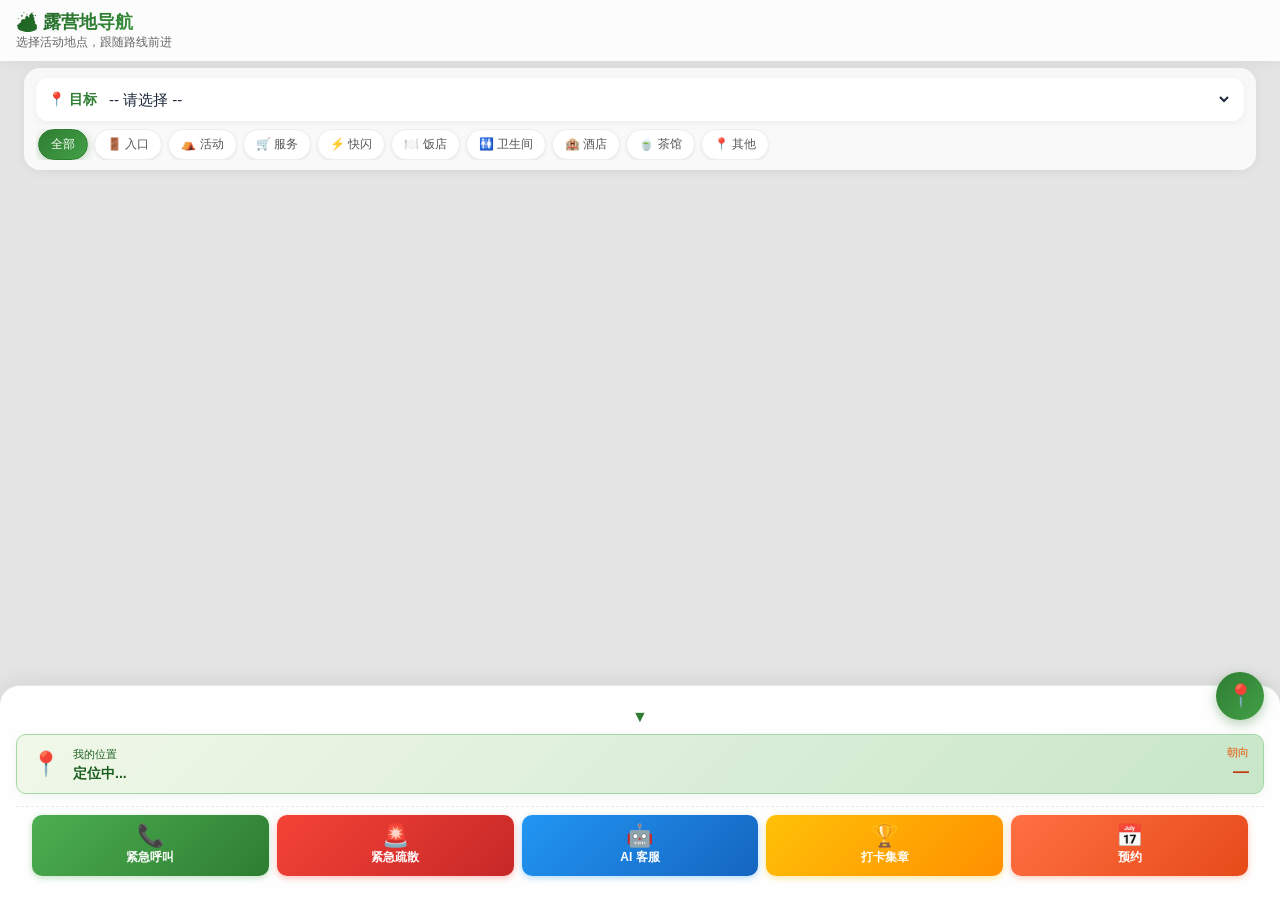
==== index.html @ 17a14d57 "refactor(UI): 删设施分组 chip (运动/亲子/住宿/餐饮/服务) + 宠物友好 toggle 理由: 用户反馈外层分组太冗, 只要内层类型 chip 即可 (全部/入口/活动/..." ====
<!DOCTYPE html>
<html lang="zh-CN">
<head>
  <meta charset="UTF-8" />
  <meta name="viewport" content="width=device-width, initial-scale=1.0, maximum-scale=1.0, user-scalable=no" />
  <meta name="apple-mobile-web-app-capable" content="yes" />
  <meta name="theme-color" content="#2196F3" />
  <title>露营地活动导航</title>
  <link rel="stylesheet" href="css/style.css" />
</head>
<body>
  <div id="map"></div>

  <div class="top-bar">
    <div>
      <h1>🏕️ 露营地导航</h1>
      <div class="sub">选择活动地点，跟随路线前进</div>
    </div>
  </div>

  <!-- 目标下拉 + 类型过滤 -->
  <div class="search-bar">
    <div class="dest-top">
      <label for="destSelect">📍 目标</label>
      <select id="destSelect" class="dest-top-select">
        <option value="">-- 请选择 --</option>
      </select>
    </div>
    <div class="type-chips" id="typeChips">
      <button class="chip active" data-type="all">全部</button>
      <button class="chip" data-type="entrance">🚪 入口</button>
      <button class="chip" data-type="activity">⛺ 活动</button>
      <button class="chip" data-type="service">🛒 服务</button>
      <button class="chip" data-type="flash">⚡ 快闪</button>
      <button class="chip" data-type="restaurant">🍽️ 饭店</button>
      <button class="chip" data-type="toilet">🚻 卫生间</button>
      <button class="chip" data-type="hotel">🏨 酒店</button>
      <button class="chip" data-type="teahouse">🍵 茶馆</button>
      <button class="chip" data-type="other">📍 其他</button>
    </div>
  </div>

  <!-- 加载进度 -->
  <div id="loadingIndicator" class="loading-indicator">
    <div class="loading-spinner"></div>
    <span>加载中...</span>
  </div>

  <div id="permBanner" class="perm-banner hidden">
    <span>需要授权方向传感器以提供更准确的行进方向</span>
    <button id="enableCompassBtn">启用指南针</button>
  </div>

  <div id="locateErrorBanner" class="locate-error-banner hidden" role="alert">
    <div class="locate-error-icon">📍⚠️</div>
    <div class="locate-error-body">
      <div class="locate-error-title">定位失败</div>
      <div class="locate-error-msg" id="locateErrorMsg">正在尝试获取位置...</div>
    </div>
    <div class="locate-error-actions">
      <button id="locateRetryBtn" class="locate-error-retry">重试</button>
      <button id="locateDismissBtn" class="locate-error-dismiss">知道了</button>
    </div>
  </div>

  <div class="bottom-sheet" id="bottomSheet">
    <!-- 折叠/展开 按钮 (手柄) -->
    <button id="toggleSheetBtn" class="sheet-handle" title="折叠/展开" aria-label="折叠/展开">
      <span class="sheet-handle-icon">▼</span>
    </button>
    <!-- 我的状态卡 (常驻, 无需选目标也显示) -->
    <div class="my-status-card">
      <div class="my-status-row">
        <div class="my-status-icon" id="myStatusIcon">📍</div>
        <div class="my-status-info">
          <div class="my-status-label">我的位置</div>
          <div class="my-status-value" id="myStatusLoc">定位中...</div>
        </div>
        <div class="my-status-arrow">
          <div class="my-status-label">朝向</div>
          <div class="my-status-value" id="myStatusHeading">—</div>
        </div>
      </div>
    </div>

    <!-- 工具栏: 紧急呼叫 / 紧急疏散 / AI 客服 -->
    <div class="quick-toolbar" id="quickToolbar">
      <button class="tool-btn tool-call" id="toolCallBtn" title="一键呼叫前台">
        <span class="tool-icon">📞</span>
        <span class="tool-label">紧急呼叫</span>
      </button>
      <button class="tool-btn tool-evac" id="toolEvacBtn" title="紧急疏散路线">
        <span class="tool-icon">🚨</span>
        <span class="tool-label">紧急疏散</span>
      </button>
      <button class="tool-btn tool-ai" id="toolAiBtn" title="AI 客服咨询">
        <span class="tool-icon">🤖</span>
        <span class="tool-label">AI 客服</span>
      </button>
    </div>

    <div id="routeInfo" class="route-info hidden">
      <!-- 主信息: 距离 + 时间 -->
      <div class="route-main">
        <div class="route-stat">
          <div class="stat-num" id="distText">-</div>
          <div class="stat-unit" id="distUnit">距离</div>
        </div>
        <div class="route-divider"></div>
        <div class="route-stat">
          <div class="stat-num" id="timeText">-</div>
          <div class="stat-unit">步行约</div>
        </div>
      </div>

      <!-- 步行导航按钮组 (步行 + 驾车) -->
      <div class="nav-btn-group">
        <button id="baiduNavBtn" class="nav-btn">
          🚶 步行导航
        </button>
        <button id="baiduDriveBtn" class="nav-btn nav-btn-secondary">
          🚗 驾车导航
        </button>
      </div>
      <div id="navWeixinHint" class="nav-weixin-hint hidden">
        ⚠️ 微信内请点击右上角 <strong>···</strong> → <strong>在浏览器中打开</strong>
      </div>

      <!-- 方向指示 -->
      <div class="route-direction">
        <div class="dir-card dir-target">
          <div class="dir-icon" id="dirIcon">➤</div>
          <div class="dir-info">
            <div class="dir-label">目标方向</div>
            <div class="dir-value" id="dirText">-</div>
          </div>
        </div>
        <div class="dir-card">
          <div class="dir-icon" id="headIcon">🧭</div>
          <div class="dir-info">
            <div class="dir-label">当前朝向</div>
            <div class="dir-value" id="headText">-</div>
          </div>
        </div>
        <div class="dir-card">
          <div class="dir-icon" id="moveIcon">🚶</div>
          <div class="dir-info">
            <div class="dir-label">移动方向</div>
            <div class="dir-value" id="moveText">-</div>
          </div>
        </div>
      </div>
    </div>
  </div>

  <button id="locateBtn" class="fab" title="定位到我">📍</button>
  <div id="compass" class="compass hidden"><div class="arrow">⬆</div></div>

  <!-- 百度地图 JS API (浏览器端 AK) -->
  <script src="https://api.map.baidu.com/api?v=3.0&ak=1HV0vtN8SaYv3OOIhtDxdTD1qKIRdPbe"></script>
  <script src="js/coords.js"></script>
  <script src="js/baidu-map.js"></script>
  <script src="js/data.js"></script>
  <script src="js/app.js"></script>
  <script src="js/extras.js"></script>
  <script src="js/booking.js"></script>
  <script src="js/checkin.js"></script>
</body>
</html>
---- css/style.css ----
/* ===== 基础重置与移动适配 ===== */
* { box-sizing: border-box; }
html, body {
  margin: 0;
  padding: 0;
  height: 100%;
  font-family: -apple-system, BlinkMacSystemFont, "Segoe UI", Roboto, "Helvetica Neue", Arial, sans-serif;
  color: #333;
  background: #fafaf7;
  overscroll-behavior: none;
}
#map {
  position: absolute;
  inset: 0;
  z-index: 1;
  background: #e5e5e5;
}

/* ===== 导航页 UI ===== */
.top-bar {
  position: absolute;
  top: 0;
  left: 0;
  right: 0;
  z-index: 10;
  background: rgba(255,255,255,0.92);
  backdrop-filter: saturate(180%) blur(10px);
  padding: 10px 16px;
  box-shadow: 0 2px 8px rgba(0,0,0,0.08);
  display: flex;
  align-items: center;
  justify-content: space-between;
}
.top-bar h1 {
  margin: 0;
  font-size: 18px;
  font-weight: 600;
}
.top-bar .sub {
  font-size: 12px;
  color: #666;
}

.bottom-sheet {
  position: absolute;
  left: 0;
  right: 0;
  bottom: 0;
  z-index: 10;
  background: rgba(255,255,255,0.95);
  backdrop-filter: saturate(180%) blur(10px);
  padding: 14px 16px 22px;
  border-radius: 16px 16px 0 0;
  box-shadow: 0 -2px 16px rgba(0,0,0,0.1);
}
.bottom-sheet label {
  display: block;
  font-size: 14px;
  font-weight: 600;
  margin-bottom: 6px;
  color: #444;
}
.bottom-sheet select {
  width: 100%;
  padding: 10px 12px;
  font-size: 15px;
  border-radius: 10px;
  border: 1px solid #ccc;
  background: #fff;
  appearance: none;
  -webkit-appearance: none;
}
.route-info {
  margin-top: 12px;
  display: grid;
  grid-template-columns: 1fr 1fr;
  gap: 8px;
}
.route-info.hidden { display: none; }
.info-row {
  background: #f1f8ff;
  border-left: 4px solid #2196F3;
  padding: 8px 10px;
  border-radius: 8px;
  font-size: 14px;
}
.info-row span { display: block; }
.info-row .label { font-size: 12px; color: #666; }
.info-row .value { font-weight: 700; color: #111; }

.fab {
  position: absolute;
  right: 16px;
  bottom: 180px;
  z-index: 10;
  width: 48px;
  height: 48px;
  border-radius: 50%;
  border: none;
  background: #fff;
  box-shadow: 0 3px 10px rgba(0,0,0,0.18);
  font-size: 22px;
  display: flex;
  align-items: center;
  justify-content: center;
  cursor: pointer;
}
.fab:active { transform: scale(0.96); }

.compass {
  position: absolute;
  top: 66px;
  right: 16px;
  z-index: 10;
  width: 56px;
  height: 56px;
  border-radius: 50%;
  background: #fff;
  box-shadow: 0 3px 10px rgba(0,0,0,0.18);
  display: flex;
  align-items: center;
  justify-content: center;
  font-size: 28px;
  transition: transform 0.15s linear;
}
.compass.hidden { display: none; }
.compass .arrow {
  transition: transform 0.15s linear;
}

.perm-banner {
  position: absolute;
  top: 56px;
  left: 0;
  right: 0;
  z-index: 11;
  background: #fff3cd;
  color: #856404;
  padding: 8px 12px;
  font-size: 13px;
  display: flex;
  align-items: center;
  justify-content: space-between;
  gap: 10px;
}
.perm-banner.hidden { display: none; }
.perm-banner button {
  background: #856404;
  color: #fff;
  border: none;
  border-radius: 6px;
  padding: 6px 10px;
  font-size: 13px;
  cursor: pointer;
}

/* ===== 地图标记样式 ===== */
.camp-marker-icon {
  display: flex;
  align-items: center;
  justify-content: center;
  font-size: 22px;
  width: 32px !important;
  height: 32px !important;
  border-radius: 50%;
  background: #fff;
  border: 2px solid currentColor;
  box-shadow: 0 2px 6px rgba(0,0,0,0.2);
}
.user-marker-icon {
  display: flex;
  align-items: center;
  justify-content: center;
  width: 24px !important;
  height: 24px !important;
}
.user-dot {
  width: 16px;
  height: 16px;
  background: #2196F3;
  border: 3px solid #fff;
  border-radius: 50%;
  box-shadow: 0 2px 6px rgba(0,0,0,0.25);
}
.user-arrow {
  width: 0;
  height: 0;
  border-left: 8px solid transparent;
  border-right: 8px solid transparent;
  border-bottom: 18px solid #2196F3;
  transform-origin: 50% 70%;
}

/* ===== 后台管理页 ===== */
.admin-wrap {
  max-width: 980px;
  margin: 0 auto;
  padding: 16px;
}
.admin-header {
  display: flex;
  align-items: center;
  justify-content: space-between;
  margin-bottom: 14px;
}
.admin-header h1 {
  margin: 0;
  font-size: 20px;
}
.card {
  background: #fff;
  border-radius: 12px;
  padding: 14px;
  margin-bottom: 14px;
  box-shadow: 0 1px 4px rgba(0,0,0,0.06);
}
.form-row {
  display: flex;
  flex-wrap: wrap;
  gap: 10px;
  margin-bottom: 10px;
}
.form-row input,
.form-row select,
.form-row textarea {
  flex: 1 1 220px;
  padding: 10px 12px;
  font-size: 15px;
  border: 1px solid #ccc;
  border-radius: 8px;
}
.form-row textarea {
  flex: 1 1 100%;
  min-height: 72px;
  resize: vertical;
}
.btn {
  display: inline-flex;
  align-items: center;
  justify-content: center;
  gap: 6px;
  padding: 10px 14px;
  font-size: 14px;
  border-radius: 8px;
  border: none;
  cursor: pointer;
  background: #2196F3;
  color: #fff;
}
.btn.secondary { background: #9E9E9E; }
.btn.danger { background: #f44336; }
.btn.small { padding: 6px 10px; font-size: 13px; }

.table-wrap { overflow-x: auto; }
table {
  width: 100%;
  border-collapse: collapse;
  font-size: 14px;
}
th, td {
  text-align: left;
  padding: 10px 8px;
  border-bottom: 1px solid #eee;
}
th { color: #666; font-weight: 600; }
tr:active { background: #f8f8f8; }

.admin-map-wrap {
  height: 260px;
  border-radius: 10px;
  overflow: hidden;
  border: 1px solid #ddd;
  margin-bottom: 10px;
}
.hint {
  color: #666;
  font-size: 13px;
  margin: 6px 0 12px;
}

/* ===== 定位失败 Banner ===== */
.locate-error-banner {
  position: absolute;
  top: 80px;
  left: 16px;
  right: 16px;
  z-index: 50;
  background: #fff3e0;
  border: 1px solid #ffb74d;
  border-left: 4px solid #ff9800;
  border-radius: 8px;
  padding: 12px 14px;
  box-shadow: 0 2px 12px rgba(0,0,0,0.12);
  display: flex;
  align-items: flex-start;
  gap: 12px;
  animation: slideDown 0.3s ease-out;
}

.locate-error-banner.hidden {
  display: none !important;
}

.locate-error-icon {
  font-size: 24px;
  line-height: 1;
  flex-shrink: 0;
}

.locate-error-body {
  flex: 1;
  min-width: 0;
}

.locate-error-title {
  font-size: 14px;
  font-weight: 600;
  color: #e65100;
  margin-bottom: 4px;
}

.locate-error-msg {
  font-size: 12px;
  color: #5d4037;
  line-height: 1.5;
  word-break: break-word;
}

.locate-error-actions {
  display: flex;
  flex-direction: column;
  gap: 6px;
  flex-shrink: 0;
}

.locate-error-retry,
.locate-error-dismiss {
  padding: 6px 12px;
  font-size: 12px;
  border: none;
  border-radius: 4px;
  cursor: pointer;
  white-space: nowrap;
  font-family: inherit;
}

.locate-error-retry {
  background: #ff9800;
  color: #fff;
  font-weight: 500;
}

.locate-error-retry:hover {
  background: #f57c00;
}

.locate-error-retry:active {
  background: #ef6c00;
}

.locate-error-dismiss {
  background: transparent;
  color: #8d6e63;
  border: 1px solid #d7ccc8;
}

.locate-error-dismiss:hover {
  background: rgba(0,0,0,0.04);
}

@keyframes slideDown {
  from {
    transform: translateY(-20px);
    opacity: 0;
  }
  to {
    transform: translateY(0);
    opacity: 1;
  }
}

/* 失败时, 用户位置标记也变灰 + 加 ❌ */
.user-marker-icon.failed {
  opacity: 0.5;
  position: relative;
}

.user-marker-icon.failed::after {
  content: '❌';
  position: absolute;
  top: -8px;
  right: -8px;
  font-size: 14px;
  background: #fff;
  border-radius: 50%;
  width: 20px;
  height: 20px;
  display: flex;
  align-items: center;
  justify-content: center;
  box-shadow: 0 1px 4px rgba(0,0,0,0.2);
}

/* ===== admin: 使用我的位置 ===== */
#useMyLocationBtn {
  background: #ff9800;
  color: #fff;
  border: none;
  cursor: pointer;
  white-space: nowrap;
  font-weight: 500;
  padding: 8px 14px;
}
#useMyLocationBtn:hover { background: #f57c00; }
#useMyLocationBtn:active { background: #ef6c00; }
#useMyLocationBtn:disabled {
  background: #ccc;
  cursor: not-allowed;
  opacity: 0.7;
}

.locate-status-row {
  min-height: 0;
  margin-top: -8px;
}

.locate-status {
  display: flex;
  align-items: center;
  gap: 8px;
  padding: 6px 10px;
  border-radius: 4px;
  font-size: 13px;
  background: #fafaf7;
  color: #666;
  width: 100%;
  transition: all 0.2s;
}

.locate-status.hidden { display: none !important; }

.locate-status.loading {
  background: #fff3e0;
  color: #e65100;
}

.locate-status.success {
  background: #e8f5e9;
  color: #2e7d32;
}

.locate-status.error {
  background: #ffebee;
  color: #c62828;
}

.locate-status-icon { font-size: 16px; line-height: 1; }

.locate-status-msg {
  flex: 1;
  line-height: 1.4;
  word-break: break-word;
}

.locate-status-accuracy {
  font-size: 11px;
  opacity: 0.7;
  margin-left: 8px;
}

/* ===== 登录遮罩 ===== */
.login-gate {
  position: fixed;
  inset: 0;
  z-index: 9999;
  display: flex;
  align-items: center;
  justify-content: center;
  background: linear-gradient(135deg, #2e7d32 0%, #43a047 50%, #2e7d32 100%);
  padding: 20px;
}

.login-gate.hidden { display: none !important; }

.login-card {
  background: #fff;
  border-radius: 12px;
  padding: 40px 32px 28px;
  width: 100%;
  max-width: 360px;
  box-shadow: 0 8px 32px rgba(0, 0, 0, 0.25);
  text-align: center;
}

.login-icon {
  font-size: 48px;
  margin-bottom: 8px;
  line-height: 1;
}

.login-title {
  margin: 0 0 4px;
  font-size: 22px;
  font-weight: 600;
  color: #1e293b;
}

.login-sub {
  margin: 0 0 24px;
  font-size: 14px;
  color: #64748b;
}

.login-form {
  display: flex;
  flex-direction: column;
  gap: 12px;
}

.login-form input {
  padding: 12px 14px;
  font-size: 16px;
  border: 1.5px solid #cbd5e1;
  border-radius: 8px;
  background: #f8fafc;
  text-align: center;
  letter-spacing: 4px;
  font-family: inherit;
  transition: border-color 0.2s, background 0.2s;
}

.login-form input:focus {
  outline: none;
  border-color: #2e7d32;
  background: #fff;
}

.login-btn {
  padding: 12px;
  font-size: 15px;
  font-weight: 600;
  color: #fff;
  background: linear-gradient(135deg, #2e7d32, #1e3a5f);
  border: none;
  border-radius: 8px;
  cursor: pointer;
  font-family: inherit;
  transition: transform 0.1s, box-shadow 0.2s;
}

.login-btn:hover { box-shadow: 0 4px 12px rgba(45, 90, 135, 0.4); }
.login-btn:active { transform: translateY(1px); }

.login-error {
  margin-top: 8px;
  padding: 8px 12px;
  background: #fee2e2;
  color: #b91c1c;
  font-size: 13px;
  border-radius: 6px;
  animation: shake 0.4s;
}

.login-error.hidden { display: none !important; }

@keyframes shake {
  0%, 100% { transform: translateX(0); }
  20%, 60% { transform: translateX(-6px); }
  40%, 80% { transform: translateX(6px); }
}

.login-back {
  display: inline-block;
  margin-top: 20px;
  color: #64748b;
  font-size: 13px;
  text-decoration: none;
  transition: color 0.2s;
}

.login-back:hover { color: #1e3a5f; }

/* ===== 搜索栏 + 类型过滤 ===== */

.dest-top {
  display: flex;
  align-items: center;
  gap: 8px;
  background: #fff;
  border-radius: 10px;
  padding: 8px 12px;
  box-shadow: 0 2px 8px rgba(0,0,0,0.1);
}

.dest-top label {
  font-size: 14px;
  font-weight: 600;
  color: #2e7d32;
  white-space: nowrap;
  margin-bottom: 0;
}

.dest-top-select {
  flex: 1;
  border: none;
  outline: none;
  font-size: 15px;
  font-weight: 500;
  font-family: inherit;
  background: transparent;
  padding: 4px 0;
  cursor: pointer;
  color: #1e293b;
}

.dest-top-select:focus { outline: none; }

.search-bar {
  position: absolute;
  top: 60px;
  left: 12px;
  right: 12px;
  z-index: 11;
  display: flex;
  flex-direction: column;
  gap: 8px;
}

.type-chips {
  display: flex;
  gap: 6px;
  overflow-x: auto;
  scrollbar-width: none;
  -ms-overflow-style: none;
  padding: 0 2px;
}

.type-chips::-webkit-scrollbar { display: none; }

.chip {
  flex-shrink: 0;
  background: rgba(255,255,255,0.95);
  border: 1.5px solid #eceff1;
  border-radius: 16px;
  padding: 6px 12px;
  font-size: 12px;
  font-weight: 500;
  color: #555;
  cursor: pointer;
  white-space: nowrap;
  font-family: inherit;
  transition: all 0.15s;
}

.chip.active {
  background: #2e7d32;
  color: #fff;
  border-color: #2e7d32;
}

/* ===== 加载进度 ===== */
.loading-indicator {
  position: absolute;
  top: 50%;
  left: 50%;
  transform: translate(-50%, -50%);
  z-index: 100;
  display: flex;
  align-items: center;
  gap: 12px;
  background: rgba(255,255,255,0.95);
  padding: 14px 20px;
  border-radius: 24px;
  box-shadow: 0 4px 16px rgba(0,0,0,0.15);
  font-size: 14px;
  color: #555;
}

.loading-indicator.hidden { display: none !important; }

.loading-spinner {
  width: 18px;
  height: 18px;
  border: 2.5px solid #eceff1;
  border-top-color: #2e7d32;
  border-radius: 50%;
  animation: spin 0.8s linear infinite;
}

@keyframes spin {
  to { transform: rotate(360deg); }
}

/* ===== 底部面板重做 ===== */
.bottom-sheet {
  padding: 16px 16px 20px;
}

/* 主信息: 距离 + 时间 */
.route-main {
  display: flex;
  align-items: center;
  gap: 16px;
  padding: 16px 0;
  border-top: 1px solid #f0f0f0;
  border-bottom: 1px solid #f0f0f0;
  margin: 12px 0;
}

.route-stat {
  flex: 1;
  text-align: center;
}

.stat-num {
  font-size: 28px;
  font-weight: 700;
  color: #2e7d32;
  line-height: 1.1;
  font-variant-numeric: tabular-nums;
}

.stat-unit {
  font-size: 11px;
  color: #888;
  margin-top: 4px;
  text-transform: uppercase;
  letter-spacing: 0.5px;
}

.route-divider {
  width: 1px;
  height: 40px;
  background: #eceff1;
}

/* 方向卡片 */
.route-direction {
  display: flex;
  flex-direction: column;
  gap: 8px;
}

.dir-card {
  display: flex;
  align-items: center;
  gap: 12px;
  padding: 10px 12px;
  background: #f8fafc;
  border-radius: 8px;
  border-left: 3px solid #cbd5e1;
  transition: all 0.2s;
}

.dir-card.dir-target {
  background: #e3f2fd;
  border-left-color: #2e7d32;
}

.dir-card.dir-target .dir-icon {
  color: #2e7d32;
  font-size: 28px;
}

.dir-icon {
  font-size: 22px;
  width: 36px;
  text-align: center;
  color: #64748b;
  flex-shrink: 0;
}

.dir-info {
  flex: 1;
  min-width: 0;
}

.dir-label {
  font-size: 11px;
  color: #888;
  margin-bottom: 2px;
}

.dir-value {
  font-size: 14px;
  font-weight: 600;
  color: #1e293b;
}

/* ===== 百度地图步行导航按钮 ===== */
.nav-btn {
  display: block;
  width: 100%;
  margin: 12px 0;
  padding: 12px 16px;
  background: linear-gradient(135deg, #ff7043, #e64a19);
  color: #fff;
  border: none;
  border-radius: 8px;
  font-size: 15px;
  font-weight: 600;
  font-family: inherit;
  cursor: pointer;
  box-shadow: 0 2px 8px rgba(45, 90, 135, 0.25);
  transition: transform 0.1s, box-shadow 0.2s;
  text-align: center;
}

.nav-btn:hover { box-shadow: 0 4px 14px rgba(45, 90, 135, 0.4); }
.nav-btn:active { transform: translateY(1px); }

/* ===== 标记名称标签 ===== */
.camp-marker {
  position: relative;
  display: flex;
  flex-direction: column;
  align-items: center;
  pointer-events: auto;
}

.camp-marker-label {
  margin-top: 4px;
  padding: 2px 6px;
  background: #fff;
  border-radius: 4px;
  font-size: 11px;
  font-weight: 600;
  white-space: nowrap;
  box-shadow: 0 1px 4px rgba(0,0,0,0.15);
  line-height: 1.3;
  max-width: 120px;
  overflow: hidden;
  text-overflow: ellipsis;
  pointer-events: none;  /* 不阻挡地图拖动 */
}

.camp-marker-target .camp-marker-label {
  font-size: 12px;
  padding: 3px 8px;
  box-shadow: 0 2px 6px rgba(233, 30, 99, 0.3);
}

/* ===== 微信内步行按钮下方提示 ===== */
.nav-weixin-hint {
  margin: -8px 0 12px;
  padding: 8px 12px;
  background: #fff3e0;
  border: 1px solid #ffcc80;
  border-radius: 6px;
  color: #e65100;
  font-size: 12px;
  line-height: 1.5;
  text-align: center;
}

.nav-weixin-hint.hidden { display: none !important; }

.nav-weixin-hint strong { color: #bf360c; font-weight: 700; }

/* ===== 我的状态卡 (常驻) ===== */
.my-status-card {
  background: linear-gradient(135deg, #e8f5e9, #c8e6c9);
  border: 1px solid #a5d6a7;
  border-radius: 10px;
  padding: 10px 14px;
  margin-bottom: 12px;
}

.my-status-row {
  display: flex;
  align-items: center;
  gap: 12px;
}

.my-status-icon {
  font-size: 24px;
  line-height: 1;
  flex-shrink: 0;
}

.my-status-info {
  flex: 1;
  min-width: 0;
}

.my-status-label {
  font-size: 11px;
  color: #1b5e20;
  font-weight: 500;
  margin-bottom: 2px;
}

.my-status-value {
  font-size: 14px;
  color: #1b5e20;
  font-weight: 600;
  line-height: 1.3;
}

.my-status-arrow {
  text-align: right;
  flex-shrink: 0;
}

.my-status-arrow .my-status-label {
  color: #e65100;
}

.my-status-arrow .my-status-value {
  color: #bf360c;
  font-size: 16px;
}

/* ===== 增强版用户位置 marker ===== */
.user-marker-icon {
  position: relative;
  width: 48px !important;
  height: 48px !important;
  display: flex;
  align-items: center;
  justify-content: center;
}

.user-arrow {
  position: absolute;
  width: 0;
  height: 0;
  border-left: 11px solid transparent;
  border-right: 11px solid transparent;
  border-bottom: 22px solid #2196F3;
  top: 0;
  left: 50%;
  margin-left: -11px;
  filter: drop-shadow(0 1px 3px rgba(0,0,0,0.3));
  transform-origin: 50% 75%;
  transition: transform 0.3s ease;
}

/* ===== 导航按钮组 ===== */
.nav-btn-group {
  display: flex;
  gap: 8px;
  margin: 12px 0;
}

.nav-btn-group .nav-btn {
  flex: 1;
  margin: 0;
}

.nav-btn-secondary {
  background: linear-gradient(135deg, #ff7043, #e64a19);
  box-shadow: 0 2px 8px rgba(230, 74, 25, 0.25);
}
.nav-btn-secondary:hover {
  box-shadow: 0 4px 14px rgba(230, 74, 25, 0.4);
}

/* ===== 底部面板折叠 ===== */
.bottom-sheet {
  transition: max-height 0.3s ease, padding 0.3s ease, transform 0.3s ease;
  max-height: 80vh;
  overflow: hidden auto;
}

.bottom-sheet.collapsed {
  max-height: 48px;
  overflow: hidden;
  padding-top: 0;
  padding-bottom: 0;
}

.bottom-sheet.collapsed > *:not(.sheet-handle) {
  display: none;
}

.sheet-handle {
  display: block;
  width: 100%;
  background: transparent;
  border: none;
  padding: 6px 0 8px;
  cursor: pointer;
  text-align: center;
  -webkit-tap-highlight-color: transparent;
}

.sheet-handle-icon {
  display: inline-block;
  font-size: 14px;
  color: #999;
  transition: transform 0.3s ease;
  user-select: none;
}

.bottom-sheet.collapsed .sheet-handle-icon {
  transform: rotate(180deg);
}

/* 全屏模式: 隐藏顶部搜索/类型过滤, 给地图更多空间 */
body.fullscreen .top-bar,
body.fullscreen .search-bar {
  display: none;
}

/* ===== 全局美化增强 (v0.3) ===== */
body {
  font-family: -apple-system, BlinkMacSystemFont, "PingFang SC", "Hiragino Sans GB", "Microsoft YaHei", sans-serif;
}

/* 顶部栏玻璃效果 */
.top-bar {
  background: rgba(255, 255, 255, 0.88) !important;
  backdrop-filter: blur(20px) saturate(180%);
  -webkit-backdrop-filter: blur(20px) saturate(180%);
  box-shadow: 0 2px 16px rgba(0,0,0,0.06) !important;
}

.top-bar h1 {
  background: linear-gradient(135deg, #1b5e20, #43a047);
  -webkit-background-clip: text;
  -webkit-text-fill-color: transparent;
  background-clip: text;
}

/* 搜索栏/类型 chip 玻璃化 */
.search-bar {
  background: rgba(255, 255, 255, 0.75) !important;
  backdrop-filter: blur(16px) saturate(180%);
  -webkit-backdrop-filter: blur(16px) saturate(180%);
  padding: 10px 12px !important;
  border-radius: 16px !important;
  margin: 8px 12px 0 !important;
  box-shadow: 0 2px 12px rgba(0,0,0,0.06) !important;
}

.search-input-wrap, .dest-top {
  background: #fff !important;
  border-radius: 12px !important;
  box-shadow: 0 2px 8px rgba(0,0,0,0.05) !important;
}

.chip {
  background: #fff !important;
  box-shadow: 0 1px 3px rgba(0,0,0,0.08) !important;
  transition: all 0.2s;
}

.chip:hover {
  transform: translateY(-1px);
  box-shadow: 0 3px 8px rgba(0,0,0,0.12) !important;
}

.chip.active {
  background: linear-gradient(135deg, #2e7d32, #43a047) !important;
  color: #fff !important;
  box-shadow: 0 2px 8px rgba(46,125,50,0.3) !important;
}

/* 底部面板卡片化 */
.bottom-sheet {
  background: rgba(255, 255, 255, 0.96) !important;
  backdrop-filter: blur(20px) saturate(180%);
  -webkit-backdrop-filter: blur(20px) saturate(180%);
  border-top: 1px solid rgba(46, 125, 50, 0.15) !important;
  box-shadow: 0 -4px 24px rgba(0,0,0,0.08) !important;
  border-radius: 20px 20px 0 0 !important;
}

.sheet-handle-icon {
  font-size: 16px !important;
  color: #2e7d32 !important;
  font-weight: 700;
}

/* 我的状态卡美化 */
.my-status-card {
  background: linear-gradient(135deg, #f1f8e9, #c8e6c9) !important;
  border: 1px solid #a5d6a7 !important;
  box-shadow: 0 2px 8px rgba(46,125,50,0.08) !important;
}

/* 距离/时间大数字 */
.stat-num {
  background: linear-gradient(135deg, #1b5e20, #2e7d32);
  -webkit-background-clip: text;
  -webkit-text-fill-color: transparent;
  background-clip: text;
  font-weight: 800 !important;
}

/* 方向卡片美化 */
.dir-card {
  background: #fff !important;
  box-shadow: 0 1px 4px rgba(0,0,0,0.06) !important;
  border-radius: 10px !important;
  transition: all 0.2s;
}

.dir-card:hover {
  box-shadow: 0 3px 10px rgba(0,0,0,0.1) !important;
}

.dir-card.dir-target {
  background: linear-gradient(135deg, #fff3e0, #ffe0b2) !important;
  border-left: 3px solid #ff7043 !important;
  box-shadow: 0 2px 8px rgba(255, 112, 67, 0.15) !important;
}

.dir-card.dir-target .dir-icon {
  color: #e64a19 !important;
}

.dir-card.dir-target .dir-value {
  color: #bf360c !important;
}

/* 步行/驾车按钮美化 */
.nav-btn {
  background: linear-gradient(135deg, #ff7043, #e64a19) !important;
  box-shadow: 0 3px 10px rgba(230, 74, 25, 0.3) !important;
  border-radius: 12px !important;
  transition: all 0.2s;
}

.nav-btn:hover {
  transform: translateY(-1px);
  box-shadow: 0 5px 14px rgba(230, 74, 25, 0.4) !important;
}

.nav-btn-secondary {
  background: linear-gradient(135deg, #ffa726, #fb8c00) !important;
}

/* 活动点 marker 加大 + 阴影 */
.camp-marker-icon {
  width: 38px !important;
  height: 38px !important;
  background: #fff !important;
  box-shadow: 0 2px 8px rgba(0,0,0,0.18) !important;
  border: 2.5px solid !important;
  font-size: 18px !important;
  transition: all 0.2s;
}

.camp-marker:hover .camp-marker-icon {
  transform: scale(1.15);
  box-shadow: 0 4px 12px rgba(0,0,0,0.25) !important;
}

.camp-marker-label {
  background: rgba(255, 255, 255, 0.95) !important;
  backdrop-filter: blur(8px);
  -webkit-backdrop-filter: blur(8px);
  box-shadow: 0 1px 6px rgba(0,0,0,0.15) !important;
  border-radius: 6px !important;
  padding: 3px 8px !important;
  font-size: 12px !important;
  font-weight: 600;
}

/* 用户位置 marker 优化 */
.user-marker-icon {
  background: transparent !important;
  box-shadow: none !important;
  border: none !important;
  width: 48px !important;
  height: 48px !important;
}

.user-arrow {
  filter: drop-shadow(0 2px 4px rgba(33, 150, 243, 0.4)) !important;
}

.user-dot {
  background: linear-gradient(135deg, #2196f3, #1976d2) !important;
  box-shadow: 0 0 0 4px rgba(33, 150, 243, 0.2), 0 2px 8px rgba(0,0,0,0.3) !important;
  animation: userPulse 2s ease-in-out infinite;
}

@keyframes userPulse {
  0%, 100% { box-shadow: 0 0 0 4px rgba(33, 150, 243, 0.2), 0 2px 8px rgba(0,0,0,0.3); }
  50% { box-shadow: 0 0 0 8px rgba(33, 150, 243, 0.1), 0 2px 8px rgba(0,0,0,0.3); }
}

/* 定位 FAB */
#locateBtn {
  background: linear-gradient(135deg, #2e7d32, #43a047) !important;
  box-shadow: 0 4px 12px rgba(46, 125, 50, 0.35) !important;
  transition: all 0.2s;
}

#locateBtn:hover {
  transform: translateY(-2px) scale(1.05);
  box-shadow: 0 6px 16px rgba(46, 125, 50, 0.45) !important;
}

/* 加载 spinner */
.loading-spinner {
  border-top-color: #2e7d32 !important;
}

/* 微信提示条 */
.weixin-notice {
  background: linear-gradient(135deg, #43a047, #2e7d32) !important;
  border-radius: 12px !important;
  box-shadow: 0 4px 12px rgba(46, 125, 50, 0.3) !important;
}

.nav-weixin-hint {
  background: #fff8e1 !important;
  border-color: #ffcc80 !important;
  border-radius: 8px !important;
  color: #e65100 !important;
}

/* 选中目标 marker 高亮 */
.camp-marker-target .camp-marker-icon {
  width: 44px !important;
  height: 44px !important;
  font-size: 24px !important;
  background: #fff !important;
  box-shadow: 0 4px 14px rgba(233, 30, 99, 0.4) !important;
  animation: targetPulse 1.5s ease-in-out infinite;
}

@keyframes targetPulse {
  0%, 100% { transform: scale(1); }
  50% { transform: scale(1.08); }
}

/* 滚轮滑入底部面板 */
.bottom-sheet {
  animation: slideUp 0.4s ease;
}

@keyframes slideUp {
  from { transform: translateY(100%); }
  to { transform: translateY(0); }
}

/* ===== P0 工具栏 (P0-3 呼叫 / P0-4 疏散 / P0-5 AI) ===== */
.quick-toolbar {
  display: flex;
  gap: 8px;
  padding: 8px 16px 4px;
  border-top: 1px dashed rgba(0, 0, 0, 0.08);
}
.tool-btn {
  flex: 1;
  display: flex;
  flex-direction: column;
  align-items: center;
  justify-content: center;
  gap: 2px;
  padding: 10px 6px;
  border: 0;
  border-radius: 10px;
  font-size: 13px;
  font-weight: 600;
  cursor: pointer;
  transition: transform 0.12s, box-shadow 0.12s;
  background: #f5f5f5;
  color: #333;
}
.tool-btn:active {
  transform: scale(0.95);
}
.tool-btn .tool-icon {
  font-size: 22px;
  line-height: 1;
}
.tool-btn .tool-label {
  font-size: 12px;
  white-space: nowrap;
}
.tool-btn.tool-call {
  background: linear-gradient(135deg, #4CAF50, #2E7D32);
  color: #fff;
  box-shadow: 0 2px 6px rgba(76, 175, 80, 0.35);
}
.tool-btn.tool-evac {
  background: linear-gradient(135deg, #F44336, #C62828);
  color: #fff;
  box-shadow: 0 2px 6px rgba(244, 67, 54, 0.35);
  animation: evacPulse 1.6s ease-in-out infinite;
}
.tool-btn.tool-ai {
  background: linear-gradient(135deg, #2196F3, #1565C0);
  color: #fff;
  box-shadow: 0 2px 6px rgba(33, 150, 243, 0.35);
}
@keyframes evacPulse {
  0%, 100% { box-shadow: 0 2px 6px rgba(244, 67, 54, 0.35); }
  50% { box-shadow: 0 2px 14px rgba(244, 67, 54, 0.7); }
}
/* 宠物徽章 */
.pet-badge {
  position: absolute;
  top: -6px;
  right: -6px;
  font-size: 12px;
  background: #fff;
  border-radius: 50%;
  padding: 1px 2px;
  box-shadow: 0 1px 3px rgba(0, 0, 0, 0.2);
  line-height: 1;
}
/* (旧: 宠物过滤 chip #petOnlyChip 已删, v0.6) */
.camp-marker-icon {
  position: relative;
}

/* ===== Modal 通用 (P0-3/4/5) ===== */
.modal-backdrop {
  position: fixed;
  inset: 0;
  background: rgba(0, 0, 0, 0.55);
  display: flex;
  align-items: center;
  justify-content: center;
  z-index: 9999;
  animation: fadeIn 0.18s ease;
}
@keyframes fadeIn { from { opacity: 0; } to { opacity: 1; } }
.modal-card {
  background: #fff;
  border-radius: 14px;
  padding: 22px 20px;
  max-width: 92vw;
  width: 360px;
  box-shadow: 0 12px 40px rgba(0, 0, 0, 0.35);
  animation: scaleIn 0.22s cubic-bezier(.4, 1.4, .6, 1);
}
@keyframes scaleIn { from { transform: scale(0.85); } to { transform: scale(1); } }
.modal-card h3 { margin: 0 0 10px; font-size: 18px; }
.modal-card p { margin: 6px 0; font-size: 14px; color: #555; }
.modal-phone {
  font-size: 26px;
  font-weight: 700;
  text-align: center;
  letter-spacing: 2px;
  color: #2E7D32;
  margin: 14px 0;
  font-family: ui-monospace, monospace;
}
.modal-hint { font-size: 12px !important; color: #888 !important; }
.modal-actions {
  display: flex;
  gap: 8px;
  margin-top: 16px;
}
.modal-actions button {
  flex: 1;
  padding: 10px 0;
  border: 0;
  border-radius: 8px;
  font-size: 14px;
  font-weight: 600;
  cursor: pointer;
}
.btn-copy, .btn-call-emerg {
  background: #2E7D32;
  color: #fff;
}
.btn-call-emerg { background: #C62828; }
.btn-close {
  background: #eee;
  color: #333;
}

/* 疏散步骤 */
.evac-steps {
  text-align: left;
  font-size: 14px;
  color: #555;
  padding-left: 22px;
  margin: 10px 0;
}
.evac-steps li { margin: 4px 0; }
.evac-phone {
  background: #FFEBEE;
  border-left: 3px solid #C62828;
  padding: 8px 12px;
  font-size: 14px;
  margin: 12px 0;
  color: #C62828;
}
.evac-card { border-top: 4px solid #C62828; }

/* 疏散 marker */
.evac-marker {
  position: relative;
}
.evac-icon {
  background: #F44336;
  color: #fff;
  width: 36px;
  height: 36px;
  border-radius: 50%;
  display: flex;
  align-items: center;
  justify-content: center;
  font-size: 20px;
  box-shadow: 0 0 0 4px rgba(244, 67, 54, 0.25), 0 4px 10px rgba(0, 0, 0, 0.3);
  animation: evacPulse 1.2s ease-in-out infinite;
}
.evac-label {
  margin-top: 4px;
  background: #F44336;
  color: #fff;
  padding: 2px 6px;
  border-radius: 4px;
  font-size: 12px;
  font-weight: 700;
  white-space: nowrap;
}

/* AI 客服 */
.ai-card {
  width: 380px;
  max-height: 80vh;
  display: flex;
  flex-direction: column;
  padding: 0;
}
.ai-header {
  display: flex;
  justify-content: space-between;
  align-items: center;
  padding: 14px 18px;
  border-bottom: 1px solid #eee;
  font-size: 16px;
  font-weight: 600;
  color: #1565C0;
}
.ai-close {
  background: transparent;
  border: 0;
  font-size: 20px;
  cursor: pointer;
  color: #888;
}
.ai-body {
  flex: 1;
  overflow-y: auto;
  padding: 14px;
  min-height: 180px;
  max-height: 360px;
  background: #f8f9fa;
}
.ai-msg {
  margin: 6px 0;
  padding: 8px 12px;
  border-radius: 10px;
  font-size: 14px;
  max-width: 80%;
  white-space: pre-wrap;
  word-break: break-word;
}
.ai-msg.user {
  background: #1565C0;
  color: #fff;
  margin-left: auto;
  text-align: right;
}
.ai-msg.bot {
  background: #fff;
  color: #333;
  border: 1px solid #e0e0e0;
}
.ai-faq-row {
  display: flex;
  flex-wrap: wrap;
  gap: 6px;
  padding: 8px 14px;
  border-top: 1px solid #eee;
  background: #fafafa;
}
.ai-faq-btn {
  background: #fff;
  border: 1px solid #BBDEFB;
  color: #1565C0;
  padding: 5px 10px;
  border-radius: 14px;
  font-size: 12px;
  cursor: pointer;
}
.ai-faq-btn:active { background: #BBDEFB; }
.ai-input-row {
  display: flex;
  gap: 6px;
  padding: 10px 14px;
  border-top: 1px solid #eee;
}
.ai-input-row input {
  flex: 1;
  padding: 8px 12px;
  border: 1px solid #ddd;
  border-radius: 18px;
  font-size: 14px;
  outline: none;
}
.ai-input-row input:focus { border-color: #1565C0; }
.ai-input-row button {
  background: #1565C0;
  color: #fff;
  border: 0;
  border-radius: 18px;
  padding: 0 16px;
  font-size: 14px;
  font-weight: 600;
  cursor: pointer;
}

/* ===== 预约 (P1) ===== */
.tool-btn.tool-booking {
  background: linear-gradient(135deg, #FF7043, #E64A19);
  color: #fff;
  box-shadow: 0 2px 6px rgba(255, 112, 67, 0.35);
}
.booking-card {
  width: 380px;
  max-height: 85vh;
  display: flex;
  flex-direction: column;
  padding: 0;
}
.booking-tabs {
  display: flex;
  border-bottom: 1px solid #eee;
  background: #fafafa;
}
.book-tab {
  flex: 1;
  padding: 10px 0;
  border: 0;
  background: transparent;
  font-size: 14px;
  cursor: pointer;
  color: #888;
  border-bottom: 2px solid transparent;
}
.book-tab.active {
  color: #E64A19;
  border-bottom-color: #E64A19;
  font-weight: 600;
}
.booking-body {
  flex: 1;
  overflow-y: auto;
  padding: 12px;
  min-height: 200px;
  max-height: 460px;
  background: #f8f9fa;
}
.empty-tip {
  text-align: center;
  padding: 30px 10px;
  color: #888;
  font-size: 14px;
}
.muted { color: #aaa; font-size: 12px; }
.book-item {
  background: #fff;
  border-radius: 10px;
  padding: 12px;
  margin-bottom: 10px;
  box-shadow: 0 1px 3px rgba(0,0,0,0.06);
}
.book-head {
  display: flex;
  justify-content: space-between;
  align-items: center;
  margin-bottom: 6px;
}
.book-name { font-weight: 700; font-size: 15px; color: #333; }
.book-cap {
  background: #FFF3E0;
  color: #E64A19;
  font-size: 11px;
  padding: 2px 8px;
  border-radius: 10px;
  font-weight: 600;
}
.book-desc { color: #666; font-size: 12px; line-height: 1.4; margin: 4px 0; }
.book-meta {
  display: flex;
  gap: 12px;
  font-size: 12px;
  color: #888;
  margin: 6px 0;
}
.book-go {
  width: 100%;
  background: linear-gradient(135deg, #FF7043, #E64A19);
  color: #fff;
  border: 0;
  border-radius: 8px;
  padding: 8px 0;
  font-size: 14px;
  font-weight: 600;
  cursor: pointer;
  margin-top: 4px;
}
.book-go:active { opacity: 0.85; }

.book-mine {
  background: #fff;
  border-radius: 10px;
  padding: 12px;
  margin-bottom: 10px;
  box-shadow: 0 1px 3px rgba(0,0,0,0.06);
}
.book-mine-head {
  display: flex;
  justify-content: space-between;
  align-items: center;
  margin-bottom: 6px;
}
.book-status {
  font-size: 11px;
  padding: 2px 8px;
  border-radius: 10px;
  font-weight: 600;
}
.book-status-pending { background: #FFF3E0; color: #E65100; }
.book-status-confirmed { background: #E8F5E9; color: #2E7D32; }
.book-status-cancelled { background: #FFEBEE; color: #C62828; }
.book-mine-meta { font-size: 12px; color: #555; margin: 4px 0; }
.book-mine-note { font-size: 12px; color: #888; font-style: italic; margin: 2px 0; }
.book-mine-time { font-size: 11px; color: #aaa; margin-top: 4px; }

/* 表单 */
.bookform-card { width: 380px; padding: 0 0 14px; }
.bookform-card .ai-header { padding: 14px 18px; }
.bookform-card form { padding: 0 18px; }
.form-label {
  display: block;
  font-size: 12px;
  color: #888;
  margin: 10px 0 4px;
}
.bookform-card input[type=text],
.bookform-card input[type=tel],
.bookform-card input[type=number],
.bookform-card textarea {
  width: 100%;
  padding: 8px 10px;
  border: 1px solid #ddd;
  border-radius: 8px;
  font-size: 14px;
  outline: none;
  box-sizing: border-box;
}
.bookform-card input:focus,
.bookform-card textarea:focus { border-color: #FF7043; }
.bookform-card textarea { min-height: 60px; resize: vertical; }
.slot-grid {
  display: grid;
  grid-template-columns: repeat(3, 1fr);
  gap: 6px;
  margin-bottom: 6px;
}
.slot-item {
  display: flex;
  align-items: center;
  justify-content: center;
  background: #FFF3E0;
  border: 1px solid transparent;
  border-radius: 8px;
  padding: 6px 0;
  font-size: 12px;
  cursor: pointer;
}
.slot-item input { display: none; }
.slot-item input:checked + span {
  font-weight: 700;
  color: #E64A19;
}
.slot-item:has(input:checked) {
  background: #FFE0B2;
  border-color: #FF7043;
}
.slot-item span { color: #555; }

/* 成功页 */
.success-card { text-align: center; }
.success-icon { font-size: 56px; margin: 6px 0 10px; }
.success-card h3 { color: #2E7D32; }
.success-detail {
  background: #f5f5f5;
  border-radius: 8px;
  padding: 10px;
  text-align: left;
  font-size: 13px;
  color: #555;
  margin: 12px 0;
  line-height: 1.8;
}

/* ===== 后台预约管理 (P1) ===== */
.btn-mini {
  padding: 4px 8px;
  font-size: 12px;
  border: 0;
  border-radius: 4px;
  cursor: pointer;
  margin-right: 4px;
}
.btn-edit { background: #E3F2FD; color: #1565C0; }
.btn-del { background: #FFEBEE; color: #C62828; }
.btn-confirm { background: #E8F5E9; color: #2E7D32; }
.btn-cancel { background: #FFF3E0; color: #E65100; }
.bk-st { font-size: 11px; padding: 2px 6px; border-radius: 8px; }
.bk-pending { background: #FFF3E0; color: #E65100; }
.bk-ok { background: #E8F5E9; color: #2E7D32; }
.bk-cancel { background: #FFEBEE; color: #C62828; }

/* ===== 打卡集章 (P0) ===== */
.tool-btn.tool-checkin {
  background: linear-gradient(135deg, #FFC107, #FF8F00);
  color: #fff;
  box-shadow: 0 2px 6px rgba(255, 193, 7, 0.4);
}
.ck-card { width: 400px; max-height: 88vh; display: flex; flex-direction: column; padding: 0; }
.ck-card .ai-header { padding: 14px 18px; }
.ck-progress {
  padding: 14px 18px;
  text-align: center;
  background: linear-gradient(135deg, #FFF8E1, #FFECB3);
}
.ck-prog-num {
  font-size: 32px;
  font-weight: 800;
  color: #E65100;
  line-height: 1;
}
.ck-prog-bar {
  height: 8px;
  background: rgba(0,0,0,0.08);
  border-radius: 4px;
  margin-top: 8px;
  overflow: hidden;
}
.ck-prog-fill {
  height: 100%;
  background: linear-gradient(90deg, #FFB300, #FF6F00);
  transition: width 0.4s;
}
.ck-section-title {
  font-size: 13px;
  font-weight: 700;
  color: #555;
  padding: 8px 18px 4px;
  background: #fafafa;
}
.ck-rewards {
  display: grid;
  grid-template-columns: repeat(2, 1fr);
  gap: 8px;
  padding: 8px 14px;
  background: #fafafa;
}
.ck-reward {
  background: #fff;
  border: 1px solid #FFE0B2;
  border-radius: 8px;
  padding: 8px;
  text-align: center;
  position: relative;
}
.ck-reward.reached {
  background: linear-gradient(135deg, #FFF3E0, #FFE0B2);
  border-color: #FF8F00;
}
.ck-rw-icon { font-size: 22px; }
.ck-rw-name { font-size: 13px; font-weight: 700; color: #E65100; margin: 2px 0; }
.ck-rw-desc { font-size: 11px; color: #888; }
.ck-rw-tag {
  font-size: 10px;
  margin-top: 4px;
  padding: 2px 4px;
  border-radius: 6px;
  display: inline-block;
}
.ck-reward.reached .ck-rw-tag { background: #2E7D32; color: #fff; }
.ck-reward:not(.reached) .ck-rw-tag { background: #eee; color: #888; }

.ck-points {
  display: grid;
  grid-template-columns: repeat(3, 1fr);
  gap: 6px;
  padding: 8px 14px;
  max-height: 220px;
  overflow-y: auto;
  background: #f8f9fa;
}
.ck-pt {
  background: #fff;
  border: 1px solid #eee;
  border-radius: 8px;
  padding: 8px 4px;
  text-align: center;
  font-size: 12px;
}
.ck-pt.done {
  background: #FFF3E0;
  border-color: #FFB300;
}
.ck-pt-stamp {
  font-size: 18px;
  font-weight: 800;
  color: #ddd;
  line-height: 1;
  margin-bottom: 2px;
}
.ck-pt.done .ck-pt-stamp {
  color: #2E7D32;
}
.ck-pt-name {
  color: #555;
  font-size: 11px;
  line-height: 1.2;
  word-break: break-all;
}
.ck-logs {
  padding: 8px 18px 12px;
  background: #f8f9fa;
  max-height: 120px;
  overflow-y: auto;
  font-size: 12px;
  color: #555;
}
.ck-log-item { padding: 4px 0; border-bottom: 1px dashed #eee; }
.ck-succ-reward {
  background: linear-gradient(135deg, #FFF8E1, #FFE082);
  border-radius: 8px;
  padding: 10px;
  margin: 10px 0;
  text-align: center;
  font-weight: 700;
  color: #E65100;
}

/* 打卡气泡 (自动检测) */
.checkin-toast {
  position: fixed;
  bottom: 100px;
  left: 16px;
  right: 16px;
  background: #fff;
  border-radius: 12px;
  box-shadow: 0 6px 20px rgba(0,0,0,0.25);
  padding: 12px;
  display: flex;
  align-items: center;
  gap: 10px;
  z-index: 9998;
  animation: slideUpToast 0.3s ease;
}
@keyframes slideUpToast { from { transform: translateY(100%); opacity: 0; } to { transform: translateY(0); opacity: 1; } }
.ck-t-icon { font-size: 28px; line-height: 1; }
.ck-t-body { flex: 1; }
.ck-t-title { font-weight: 700; font-size: 14px; color: #333; }
.ck-t-hint { font-size: 11px; color: #888; margin-top: 2px; }
.ck-t-go {
  background: #FF8F00;
  color: #fff;
  border: 0;
  border-radius: 6px;
  padding: 6px 10px;
  font-size: 12px;
  font-weight: 600;
  cursor: pointer;
}
.ck-t-close {
  background: transparent;
  border: 0;
  font-size: 16px;
  color: #aaa;
  cursor: pointer;
  padding: 0 4px;
}

/* 轻提示 (自动打卡成功) */
.ck-light-toast {
  position: fixed;
  top: 80px;
  left: 50%;
  transform: translateX(-50%);
  background: linear-gradient(135deg, #FFC107, #FF8F00);
  color: #fff;
  border-radius: 10px;
  box-shadow: 0 4px 16px rgba(0,0,0,0.25);
  padding: 10px 14px;
  display: flex;
  align-items: center;
  gap: 10px;
  z-index: 9998;
  min-width: 260px;
  max-width: 90vw;
  animation: slideDownToast 0.3s ease;
}
@keyframes slideDownToast { from { transform: translate(-50%, -100%); opacity: 0; } to { transform: translate(-50%, 0); opacity: 1; } }
.ck-lt-icon { font-size: 26px; line-height: 1; }
.ck-lt-body { flex: 1; }
.ck-lt-title { font-weight: 700; font-size: 14px; }
.ck-lt-sub { font-size: 11px; opacity: 0.9; margin-top: 2px; }
.ck-lt-close {
  background: rgba(255,255,255,0.2);
  border: 0;
  color: #fff;
  font-size: 14px;
  width: 24px;
  height: 24px;
  border-radius: 50%;
  cursor: pointer;
  line-height: 1;
}
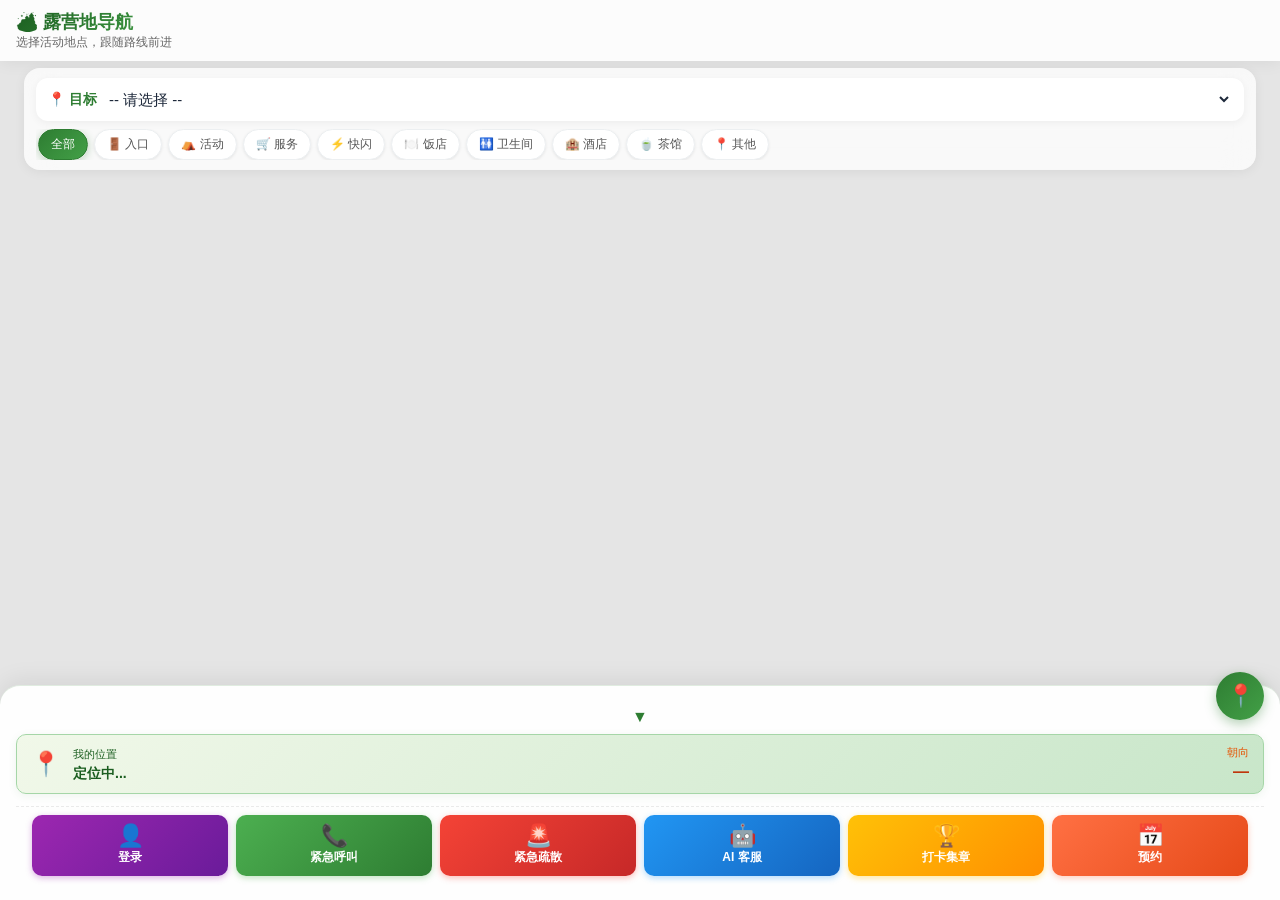
==== commit 88f5e4cb: "feat(用户): 手机号验证码登录 + admin 用户列表 P1 用户体系: 1. 后端 4 个新 API:    - POST /api/sms/send  发验证码 (限频 1/min, 5m" ====
--- a/index.html
+++ b/index.html
@@ -165,5 +165,6 @@
   <script src="js/extras.js"></script>
   <script src="js/booking.js"></script>
   <script src="js/checkin.js"></script>
+  <script src="js/login.js"></script>
 </body>
 </html>
--- a/css/style.css
+++ b/css/style.css
@@ -810,13 +810,15 @@
 .nav-btn:active { transform: translateY(1px); }
 
 /* ===== 标记名称标签 ===== */
-.camp-marker {
-  position: relative;
-  display: flex;
-  flex-direction: column;
-  align-items: center;
-  pointer-events: auto;
-}
+ .camp-marker {
+   position: relative;
+   display: flex;
+   flex-direction: column;
+   align-items: center;
+   pointer-events: auto;
+   /* 移动端 fix: 不让浏览器把 marker 上的触摸当作地图拖动 */
+   touch-action: manipulation;
+ }
 
 .camp-marker-label {
   margin-top: 4px;
@@ -1918,3 +1920,84 @@
   cursor: pointer;
   line-height: 1;
 }
+
+/* ===== 登录 (P1) ===== */
+.tool-btn.tool-login {
+  background: linear-gradient(135deg, #9C27B0, #6A1B9A);
+  color: #fff;
+  box-shadow: 0 2px 6px rgba(156, 39, 176, 0.35);
+}
+.tool-btn.tool-login.logged-in {
+  background: linear-gradient(135deg, #4CAF50, #2E7D32);
+  box-shadow: 0 2px 6px rgba(76, 175, 80, 0.35);
+}
+.login-card { width: 360px; padding: 0 0 14px; }
+.login-card .ai-header { padding: 14px 18px; }
+.login-body { padding: 16px 18px 0; }
+.login-body input[type=tel], .login-body input[type=text] {
+  width: 100%;
+  padding: 10px 12px;
+  border: 1px solid #ddd;
+  border-radius: 8px;
+  font-size: 15px;
+  outline: none;
+  box-sizing: border-box;
+}
+.login-body input:focus { border-color: #9C27B0; }
+.login-body .form-label {
+  display: block;
+  font-size: 12px;
+  color: #888;
+  margin: 10px 0 4px;
+}
+.login-code-row {
+  display: flex;
+  gap: 8px;
+}
+.login-code-row input { flex: 1; }
+.btn-send-code {
+  background: #9C27B0;
+  color: #fff;
+  border: 0;
+  border-radius: 8px;
+  padding: 0 14px;
+  font-size: 13px;
+  font-weight: 600;
+  cursor: pointer;
+  white-space: nowrap;
+}
+.btn-send-code:disabled { background: #ccc; cursor: not-allowed; }
+.login-error {
+  font-size: 12px;
+  margin-top: 10px;
+  min-height: 16px;
+  color: #C62828;
+}
+.profile-info {
+  text-align: center;
+  padding: 20px 0;
+}
+.profile-avatar {
+  width: 60px;
+  height: 60px;
+  border-radius: 50%;
+  background: linear-gradient(135deg, #9C27B0, #6A1B9A);
+  color: #fff;
+  display: flex;
+  align-items: center;
+  justify-content: center;
+  font-size: 24px;
+  font-weight: 700;
+  margin: 0 auto 10px;
+}
+.profile-name { font-size: 18px; font-weight: 700; color: #333; }
+.profile-phone { font-size: 13px; color: #888; margin-top: 2px; }
+.profile-stat {
+  text-align: center;
+  background: #F3E5F5;
+  border-radius: 8px;
+  padding: 12px;
+  margin: 12px 0;
+  color: #6A1B9A;
+  font-size: 14px;
+}
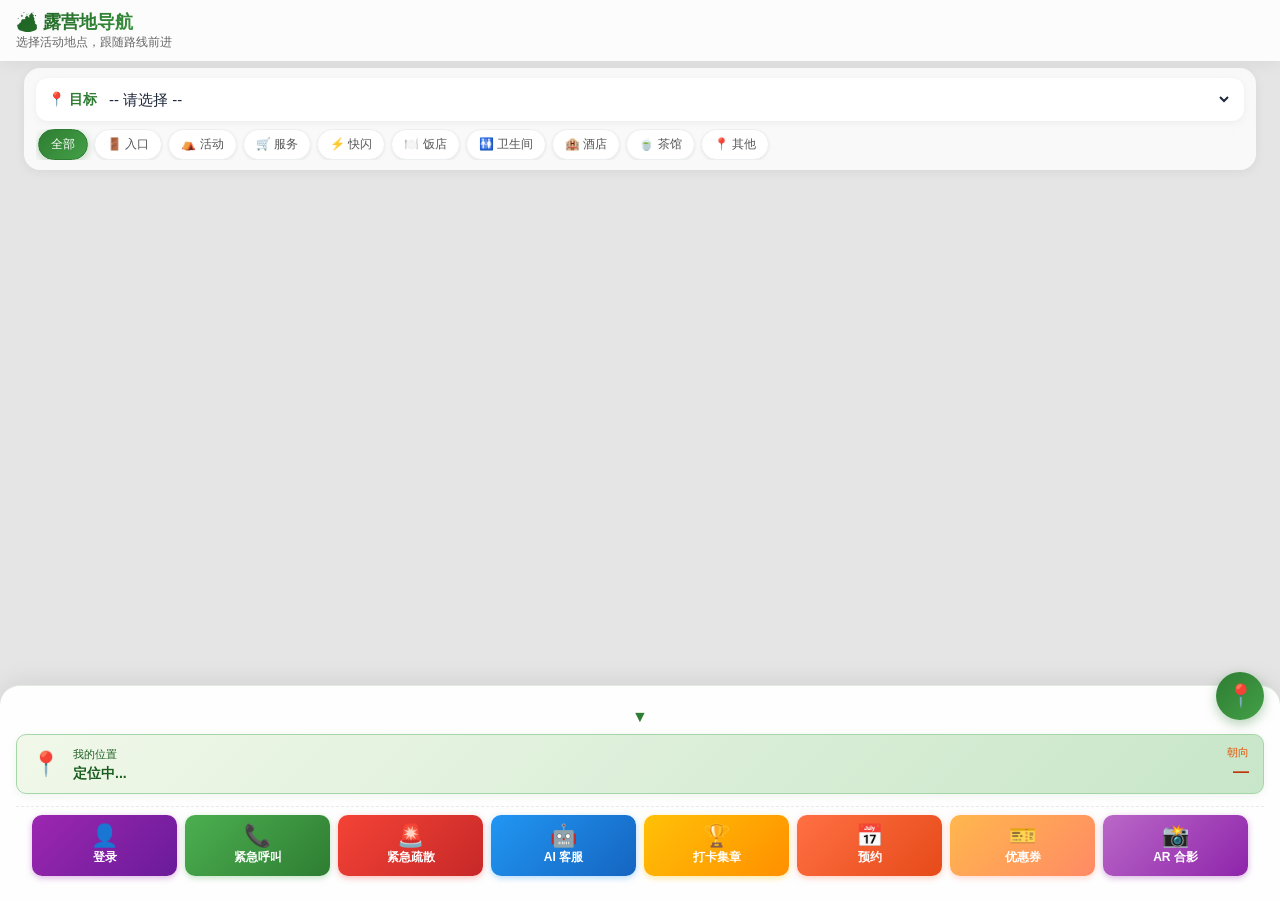
==== commit 750509a2: "v0.7: 优惠券 (入园领券/我的券/核销) + AR合影 (拍照合成)" ====
--- a/index.html
+++ b/index.html
@@ -166,5 +166,7 @@
   <script src="js/booking.js"></script>
   <script src="js/checkin.js"></script>
   <script src="js/login.js"></script>
+  <script src="js/coupons.js"></script>
+  <script src="js/ar.js"></script>
 </body>
 </html>
--- a/css/style.css
+++ b/css/style.css
@@ -250,6 +250,26 @@
 .btn.secondary { background: #9E9E9E; }
 .btn.danger { background: #f44336; }
 .btn.small { padding: 6px 10px; font-size: 13px; }
+
+.btn-icon {
+  width: 28px;
+  height: 28px;
+  padding: 0;
+  font-size: 12px;
+  border: 1px solid #ddd;
+  background: #fff;
+  color: #555;
+  border-radius: 6px;
+  cursor: pointer;
+  display: inline-flex;
+  align-items: center;
+  justify-content: center;
+  transition: background .15s, color .15s;
+}
+.btn-icon:hover:not(:disabled) { background: #2196F3; color: #fff; border-color: #2196F3; }
+.btn-icon:disabled { opacity: 0.3; cursor: not-allowed; }
+tbody tr[draggable="true"] { cursor: grab; }
+tbody tr[draggable="true"]:active { cursor: grabbing; }
 
 .table-wrap { overflow-x: auto; }
 table {
@@ -2001,3 +2021,276 @@
   color: #6A1B9A;
   font-size: 14px;
 }
+
+/* ===== v0.7 优惠券 / AR 合影 ===== */
+.tool-btn.tool-coupons {
+  background: linear-gradient(135deg, #FFB74D, #FF8A65);
+  color: #fff;
+  box-shadow: 0 2px 6px rgba(255, 138, 101, 0.35);
+}
+.tool-btn.tool-ar {
+  background: linear-gradient(135deg, #BA68C8, #8E24AA);
+  color: #fff;
+  box-shadow: 0 2px 6px rgba(142, 36, 170, 0.35);
+}
+.coupons-card {
+  width: 400px;
+  max-height: 85vh;
+  display: flex;
+  flex-direction: column;
+  padding: 0;
+}
+.coupons-tabs {
+  display: flex;
+  border-bottom: 1px solid #eee;
+}
+.coupon-tab {
+  flex: 1;
+  padding: 12px;
+  background: none;
+  border: none;
+  font-size: 14px;
+  color: #666;
+  cursor: pointer;
+  border-bottom: 2px solid transparent;
+}
+.coupon-tab.active {
+  color: #FF7043;
+  border-bottom-color: #FF7043;
+  font-weight: 600;
+}
+.coupons-body {
+  flex: 1;
+  overflow-y: auto;
+  padding: 14px;
+}
+.coupon-card {
+  display: flex;
+  background: linear-gradient(135deg, #FFF3E0, #FFE0B2);
+  border-radius: 12px;
+  margin-bottom: 12px;
+  overflow: hidden;
+  box-shadow: 0 2px 8px rgba(255, 138, 101, 0.15);
+}
+.coupon-card.is-disabled {
+  opacity: 0.55;
+  filter: grayscale(0.4);
+}
+.coupon-left {
+  flex: 0 0 100px;
+  background: linear-gradient(135deg, #FF7043, #E64A19);
+  color: #fff;
+  display: flex;
+  flex-direction: column;
+  align-items: center;
+  justify-content: center;
+  padding: 14px 8px;
+}
+.coupon-value {
+  font-size: 24px;
+  font-weight: 700;
+  line-height: 1.2;
+}
+.coupon-kind {
+  font-size: 11px;
+  opacity: 0.85;
+  margin-top: 4px;
+}
+.coupon-right {
+  flex: 1;
+  padding: 12px 14px;
+  display: flex;
+  flex-direction: column;
+  gap: 4px;
+  background: #fff;
+}
+.coupon-name {
+  font-weight: 600;
+  font-size: 15px;
+  color: #333;
+}
+.coupon-scope {
+  font-size: 12px;
+  color: #666;
+}
+.coupon-meta {
+  font-size: 11px;
+  color: #999;
+}
+.coupon-desc {
+  font-size: 12px;
+  color: #888;
+  margin-top: 4px;
+}
+.coupon-issue-btn, .coupon-copy-btn {
+  margin-top: 6px;
+  padding: 7px 14px;
+  background: #FF7043;
+  color: #fff;
+  border: none;
+  border-radius: 18px;
+  font-size: 13px;
+  cursor: pointer;
+  font-weight: 600;
+  align-self: flex-start;
+}
+.coupon-issue-btn:disabled {
+  background: #999;
+  cursor: default;
+}
+.coupon-copy-btn {
+  background: #2196F3;
+  margin: 0;
+  padding: 4px 10px;
+  font-size: 12px;
+}
+.coupon-code-row {
+  display: flex;
+  align-items: center;
+  gap: 8px;
+  margin-top: 4px;
+}
+.coupon-code-label {
+  font-size: 11px;
+  color: #999;
+}
+.coupon-code {
+  font-family: monospace;
+  font-size: 16px;
+  font-weight: 700;
+  color: #1565C0;
+  background: #E3F2FD;
+  padding: 4px 8px;
+  border-radius: 6px;
+  letter-spacing: 1px;
+}
+.coupon-status {
+  font-size: 10px;
+  padding: 2px 6px;
+  border-radius: 4px;
+  margin-left: 6px;
+  font-weight: 600;
+}
+.coupon-status.active { background: #E8F5E9; color: #2E7D32; }
+.coupon-status.used { background: #ECEFF1; color: #607D8B; }
+.coupon-status.expired { background: #FFEBEE; color: #C62828; }
+.coupon-status.soon { background: #FFF3E0; color: #E65100; }
+
+.ar-card {
+  width: 400px;
+  max-height: 85vh;
+  display: flex;
+  flex-direction: column;
+  padding: 0;
+}
+.ar-body {
+  flex: 1;
+  overflow-y: auto;
+  padding: 16px;
+}
+.ar-instructions {
+  background: #F3E5F5;
+  padding: 12px 14px;
+  border-radius: 8px;
+  font-size: 13px;
+  color: #6A1B9A;
+  line-height: 1.7;
+  margin-bottom: 14px;
+}
+.ar-frames {
+  display: grid;
+  grid-template-columns: repeat(3, 1fr);
+  gap: 10px;
+}
+.ar-frame {
+  background: #fff;
+  border: 2px solid #eee;
+  border-radius: 10px;
+  padding: 8px;
+  text-align: center;
+  cursor: pointer;
+  transition: border-color .15s, transform .15s;
+}
+.ar-frame:hover { border-color: #BA68C8; }
+.ar-frame.active {
+  border-color: #8E24AA;
+  background: #F3E5F5;
+  transform: scale(1.05);
+}
+.ar-frame img {
+  width: 100%;
+  height: 80px;
+  object-fit: contain;
+}
+.ar-frame-name {
+  margin-top: 6px;
+  font-size: 12px;
+  color: #666;
+}
+.ar-stage {
+  text-align: center;
+}
+.ar-frame-preview {
+  background: #F3E5F5;
+  padding: 12px;
+  border-radius: 10px;
+  margin-bottom: 14px;
+}
+.ar-frame-preview img {
+  max-width: 100px;
+  max-height: 100px;
+  object-fit: contain;
+}
+.ar-inputs {
+  display: flex;
+  gap: 10px;
+  justify-content: center;
+  margin-bottom: 14px;
+}
+.ar-input-btn {
+  flex: 1;
+  padding: 14px;
+  background: #8E24AA;
+  color: #fff;
+  border-radius: 10px;
+  font-size: 15px;
+  font-weight: 600;
+  cursor: pointer;
+  text-align: center;
+}
+.ar-input-btn.secondary {
+  background: #BDBDBD;
+}
+.ar-result img {
+  max-width: 100%;
+  border-radius: 10px;
+  margin-bottom: 12px;
+  box-shadow: 0 4px 12px rgba(0,0,0,0.15);
+}
+.ar-result-actions {
+  display: flex;
+  gap: 8px;
+  margin-bottom: 8px;
+}
+.ar-result-actions .btn { flex: 1; }
+.ar-result-tip {
+  color: #666;
+  font-size: 12px;
+  margin-top: 6px;
+}
+.ar-progress {
+  padding: 30px;
+  text-align: center;
+  color: #666;
+}
+.spinner {
+  display: inline-block;
+  width: 32px;
+  height: 32px;
+  border: 3px solid #E1BEE7;
+  border-top-color: #8E24AA;
+  border-radius: 50%;
+  animation: spin 1s linear infinite;
+  margin-bottom: 12px;
+}
+@keyframes spin { to { transform: rotate(360deg); } }
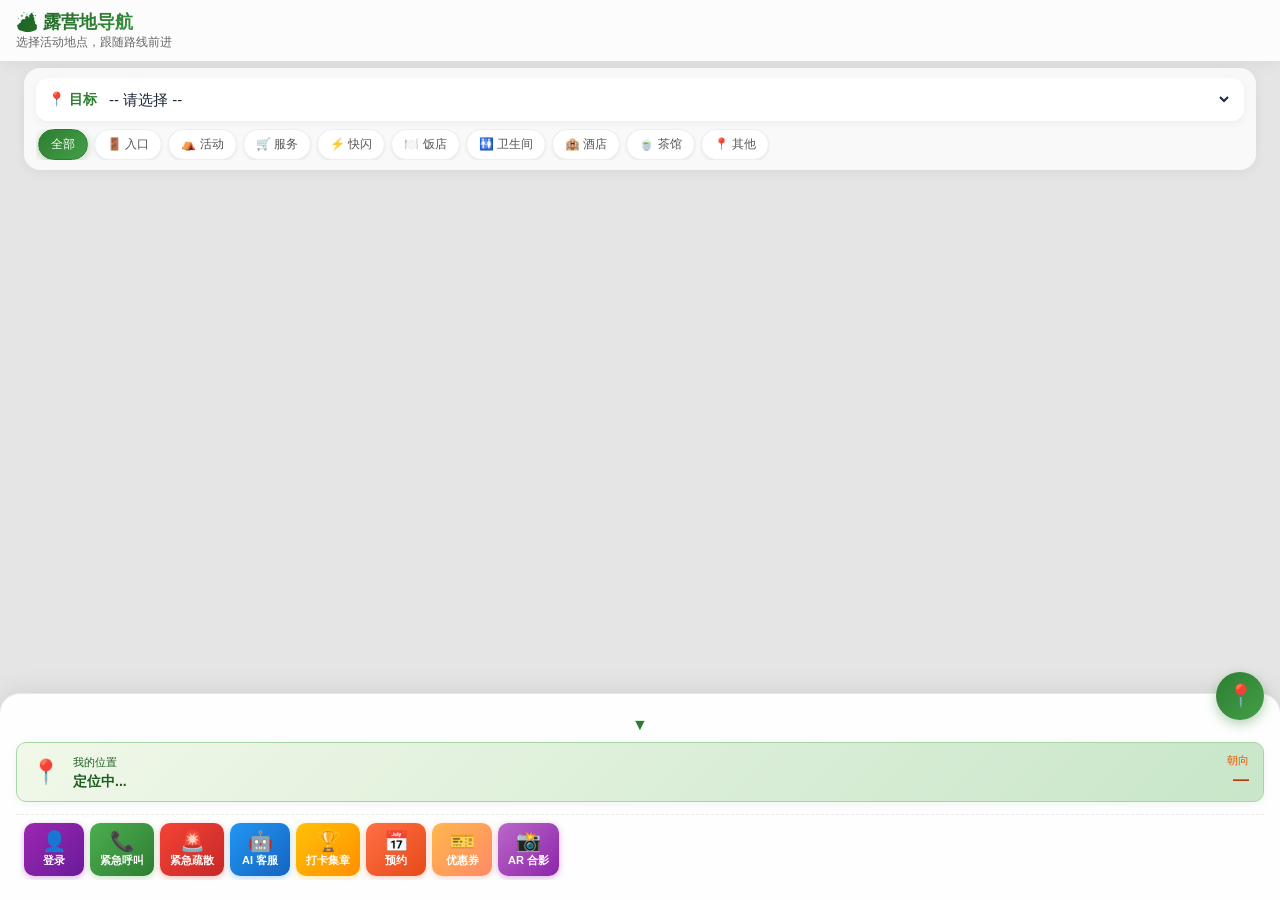
==== commit 49e72be0: "v0.8: AR 合影按位置自动选 logo (pointId → POI.logoFrameId → 全局默认 → 隐形合成)" ====
--- a/index.html
+++ b/index.html
@@ -113,13 +113,16 @@
         </div>
       </div>
 
-      <!-- 步行导航按钮组 (步行 + 驾车) -->
+      <!-- 步行导航按钮组 (步行 + 驾车 + AR 合影) -->
       <div class="nav-btn-group">
         <button id="baiduNavBtn" class="nav-btn">
           🚶 步行导航
         </button>
         <button id="baiduDriveBtn" class="nav-btn nav-btn-secondary">
           🚗 驾车导航
+        </button>
+        <button id="arShootBtn" class="nav-btn nav-btn-ar" data-point-id="">
+          📸 拍合影
         </button>
       </div>
       <div id="navWeixinHint" class="nav-weixin-hint hidden">
--- a/css/style.css
+++ b/css/style.css
@@ -977,6 +977,17 @@
 .nav-btn-secondary:hover {
   box-shadow: 0 4px 14px rgba(230, 74, 25, 0.4);
 }
+.nav-btn-ar {
+  background: linear-gradient(135deg, #8E24AA, #6A1B9A);
+  color: #fff;
+  box-shadow: 0 2px 8px rgba(142, 36, 170, 0.25);
+}
+.nav-btn-ar:hover {
+  box-shadow: 0 4px 14px rgba(142, 36, 170, 0.4);
+}
+.nav-btn-ar[data-point-id=""] {
+  opacity: 0.55;
+}
 
 /* ===== 底部面板折叠 ===== */
 .bottom-sheet {
@@ -1264,18 +1275,24 @@
 /* ===== P0 工具栏 (P0-3 呼叫 / P0-4 疏散 / P0-5 AI) ===== */
 .quick-toolbar {
   display: flex;
-  gap: 8px;
-  padding: 8px 16px 4px;
+  gap: 6px;
+  padding: 8px 8px 4px;
   border-top: 1px dashed rgba(0, 0, 0, 0.08);
-}
+  overflow-x: auto;
+  overflow-y: hidden;
+  -webkit-overflow-scrolling: touch;
+  scrollbar-width: none;  /* 隐藏滚动条 */
+}
+.quick-toolbar::-webkit-scrollbar { display: none; }
 .tool-btn {
-  flex: 1;
+  flex: 0 0 auto;
+  min-width: 60px;
   display: flex;
   flex-direction: column;
   align-items: center;
   justify-content: center;
   gap: 2px;
-  padding: 10px 6px;
+  padding: 8px 10px;
   border: 0;
   border-radius: 10px;
   font-size: 13px;
@@ -1289,11 +1306,11 @@
   transform: scale(0.95);
 }
 .tool-btn .tool-icon {
-  font-size: 22px;
+  font-size: 20px;
   line-height: 1;
 }
 .tool-btn .tool-label {
-  font-size: 12px;
+  font-size: 11px;
   white-space: nowrap;
 }
 .tool-btn.tool-call {
@@ -2294,3 +2311,96 @@
   margin-bottom: 12px;
 }
 @keyframes spin { to { transform: rotate(360deg); } }
+
+/* ===== v0.8 AR 按位置选 logo ===== */
+.ar-point-list {
+  max-height: 50vh;
+  overflow-y: auto;
+  border: 1px solid #eee;
+  border-radius: 10px;
+  margin-bottom: 12px;
+}
+.ar-point {
+  display: flex;
+  align-items: center;
+  gap: 12px;
+  padding: 12px;
+  border-bottom: 1px solid #f0f0f0;
+  cursor: pointer;
+  transition: background .12s;
+}
+.ar-point:last-child { border-bottom: none; }
+.ar-point:hover { background: #F3E5F5; }
+.ar-point.active { background: #F3E5F5; border-left: 3px solid #8E24AA; }
+.ar-point-icon {
+  flex: 0 0 36px;
+  width: 36px;
+  height: 36px;
+  border: 2px solid;
+  border-radius: 50%;
+  display: flex;
+  align-items: center;
+  justify-content: center;
+  font-size: 18px;
+  background: #fff;
+}
+.ar-point-info { flex: 1; min-width: 0; }
+.ar-point-name {
+  font-weight: 600;
+  font-size: 14px;
+  color: #333;
+  white-space: nowrap;
+  overflow: hidden;
+  text-overflow: ellipsis;
+}
+.ar-point-meta {
+  font-size: 11px;
+  color: #999;
+  margin-top: 2px;
+  display: flex;
+  gap: 6px;
+  flex-wrap: wrap;
+}
+.ar-point-dist { color: #1565C0; font-weight: 600; }
+.ar-point-logo { color: #6A1B9A; }
+.ar-point-footer {
+  display: flex;
+  gap: 8px;
+}
+.ar-choosen-point {
+  display: flex;
+  align-items: center;
+  gap: 8px;
+  padding: 10px 12px;
+  background: #F3E5F5;
+  border-radius: 8px;
+  margin-bottom: 8px;
+  font-size: 14px;
+}
+.ar-change-point-btn, .ar-change-logo-btn {
+  margin-left: auto;
+  background: #fff;
+  border: 1px solid #BA68C8;
+  color: #6A1B9A;
+  border-radius: 6px;
+  padding: 4px 10px;
+  font-size: 12px;
+  cursor: pointer;
+}
+.ar-change-logo-btn {
+  margin: 0 0 12px 0;
+  width: 100%;
+  padding: 10px;
+  background: #F3E5F5;
+  font-weight: 600;
+}
+.ar-logo-tag {
+  text-align: center;
+  padding: 8px 12px;
+  background: #E8F5E9;
+  color: #2E7D32;
+  border-radius: 6px;
+  font-size: 13px;
+  margin-bottom: 8px;
+  font-weight: 600;
+}
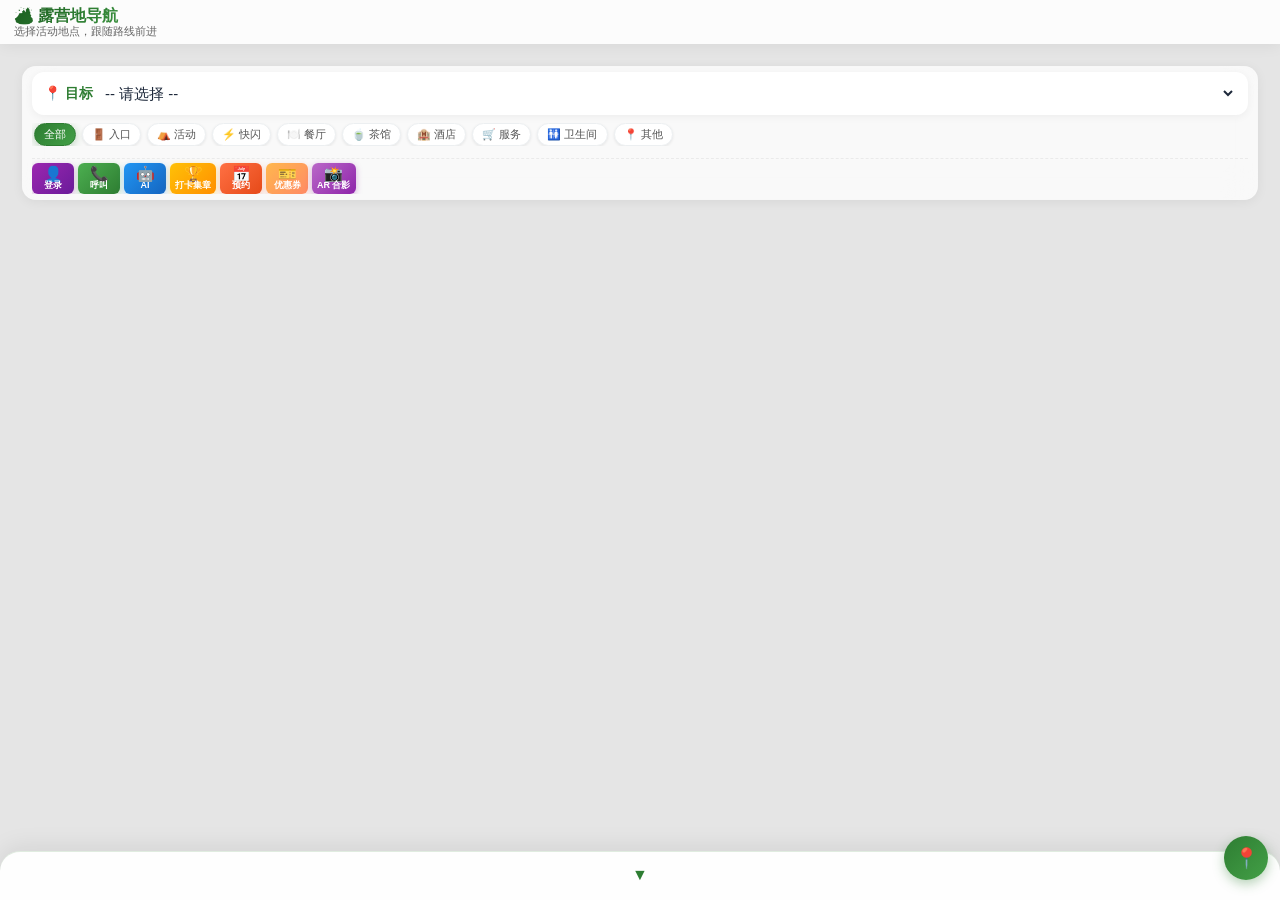
==== commit 402916c7: "v0.7: 前台 UI 紧凑化 (去掉疏散+my-status+工具栏移入search-bar) - index.html: 删 my-status-card (14行) + 工具栏从bottom-s" ====
--- a/index.html
+++ b/index.html
@@ -18,7 +18,7 @@
     </div>
   </div>
 
-  <!-- 目标下拉 + 类型过滤 -->
+  <!-- 目标下拉 + 类型过滤 + 工具栏 (3 块各自一行, 紧凑) -->
   <div class="search-bar">
     <div class="dest-top">
       <label for="destSelect">📍 目标</label>
@@ -30,13 +30,24 @@
       <button class="chip active" data-type="all">全部</button>
       <button class="chip" data-type="entrance">🚪 入口</button>
       <button class="chip" data-type="activity">⛺ 活动</button>
+      <button class="chip" data-type="flash">⚡ 快闪</button>
+      <button class="chip" data-type="restaurant">🍽️ 餐厅</button>
+      <button class="chip" data-type="teahouse">🍵 茶馆</button>
+      <button class="chip" data-type="hotel">🏨 酒店</button>
       <button class="chip" data-type="service">🛒 服务</button>
-      <button class="chip" data-type="flash">⚡ 快闪</button>
-      <button class="chip" data-type="restaurant">🍽️ 饭店</button>
       <button class="chip" data-type="toilet">🚻 卫生间</button>
-      <button class="chip" data-type="hotel">🏨 酒店</button>
-      <button class="chip" data-type="teahouse">🍵 茶馆</button>
       <button class="chip" data-type="other">📍 其他</button>
+    </div>
+    <!-- 工具栏: 单独一行, 7 按钮紧凑横排, 水平滚动 -->
+    <div class="quick-toolbar" id="quickToolbar">
+      <button class="tool-btn tool-call" id="toolCallBtn" title="一键呼叫前台">
+        <span class="tool-icon">📞</span>
+        <span class="tool-label">呼叫</span>
+      </button>
+      <button class="tool-btn tool-ai" id="toolAiBtn" title="AI 客服咨询">
+        <span class="tool-icon">🤖</span>
+        <span class="tool-label">AI</span>
+      </button>
     </div>
   </div>
 
@@ -68,36 +79,8 @@
     <button id="toggleSheetBtn" class="sheet-handle" title="折叠/展开" aria-label="折叠/展开">
       <span class="sheet-handle-icon">▼</span>
     </button>
-    <!-- 我的状态卡 (常驻, 无需选目标也显示) -->
-    <div class="my-status-card">
-      <div class="my-status-row">
-        <div class="my-status-icon" id="myStatusIcon">📍</div>
-        <div class="my-status-info">
-          <div class="my-status-label">我的位置</div>
-          <div class="my-status-value" id="myStatusLoc">定位中...</div>
-        </div>
-        <div class="my-status-arrow">
-          <div class="my-status-label">朝向</div>
-          <div class="my-status-value" id="myStatusHeading">—</div>
-        </div>
-      </div>
-    </div>
 
-    <!-- 工具栏: 紧急呼叫 / 紧急疏散 / AI 客服 -->
-    <div class="quick-toolbar" id="quickToolbar">
-      <button class="tool-btn tool-call" id="toolCallBtn" title="一键呼叫前台">
-        <span class="tool-icon">📞</span>
-        <span class="tool-label">紧急呼叫</span>
-      </button>
-      <button class="tool-btn tool-evac" id="toolEvacBtn" title="紧急疏散路线">
-        <span class="tool-icon">🚨</span>
-        <span class="tool-label">紧急疏散</span>
-      </button>
-      <button class="tool-btn tool-ai" id="toolAiBtn" title="AI 客服咨询">
-        <span class="tool-icon">🤖</span>
-        <span class="tool-label">AI 客服</span>
-      </button>
-    </div>
+    <!-- (v0.6.4 工具栏已移入 search-bar) -->
 
     <div id="routeInfo" class="route-info hidden">
       <!-- 主信息: 距离 + 时间 -->
--- a/css/style.css
+++ b/css/style.css
@@ -25,7 +25,7 @@
   z-index: 10;
   background: rgba(255,255,255,0.92);
   backdrop-filter: saturate(180%) blur(10px);
-  padding: 10px 16px;
+  padding: 6px 14px;
   box-shadow: 0 2px 8px rgba(0,0,0,0.08);
   display: flex;
   align-items: center;
@@ -33,12 +33,14 @@
 }
 .top-bar h1 {
   margin: 0;
-  font-size: 18px;
-  font-weight: 600;
+  font-size: 16px;
+  font-weight: 600;
+  line-height: 1.2;
 }
 .top-bar .sub {
-  font-size: 12px;
+  font-size: 11px;
   color: #666;
+  line-height: 1.2;
 }
 
 .bottom-sheet {
@@ -49,7 +51,7 @@
   z-index: 10;
   background: rgba(255,255,255,0.95);
   backdrop-filter: saturate(180%) blur(10px);
-  padding: 14px 16px 22px;
+  padding: 8px 14px 16px;
   border-radius: 16px 16px 0 0;
   box-shadow: 0 -2px 16px rgba(0,0,0,0.1);
 }
@@ -71,10 +73,24 @@
   -webkit-appearance: none;
 }
 .route-info {
-  margin-top: 12px;
-  display: grid;
-  grid-template-columns: 1fr 1fr;
-  gap: 8px;
+  margin-top: 6px;
+  display: flex;
+  flex-direction: column;
+  gap: 4px;
+}
+.route-info .route-main {
+  display: flex;
+  align-items: center;
+  gap: 12px;
+}
+.route-info .route-direction {
+  display: flex;
+  flex-direction: row;
+  gap: 4px;
+}
+.route-info .nav-btn-group {
+  display: flex;
+  gap: 5px;
 }
 .route-info.hidden { display: none; }
 .info-row {
@@ -89,17 +105,17 @@
 .info-row .value { font-weight: 700; color: #111; }
 
 .fab {
-  position: absolute;
-  right: 16px;
-  bottom: 180px;
+  position: fixed;
+  right: 12px;
+  bottom: calc(20px + env(safe-area-inset-bottom, 0px));  /* v0.6.4: 底部右侧, 避开 mobile 底栏 */
   z-index: 10;
-  width: 48px;
-  height: 48px;
+  width: 44px;
+  height: 44px;
   border-radius: 50%;
   border: none;
   background: #fff;
   box-shadow: 0 3px 10px rgba(0,0,0,0.18);
-  font-size: 22px;
+  font-size: 20px;
   display: flex;
   align-items: center;
   justify-content: center;
@@ -108,19 +124,19 @@
 .fab:active { transform: scale(0.96); }
 
 .compass {
-  position: absolute;
-  top: 66px;
-  right: 16px;
+  position: fixed;
+  bottom: calc(80px + env(safe-area-inset-bottom, 0px));  /* 紧贴 fab 上方 8px */
+  right: 12px;
   z-index: 10;
-  width: 56px;
-  height: 56px;
+  width: 44px;
+  height: 44px;
   border-radius: 50%;
   background: #fff;
   box-shadow: 0 3px 10px rgba(0,0,0,0.18);
   display: flex;
   align-items: center;
   justify-content: center;
-  font-size: 28px;
+  font-size: 22px;
   transition: transform 0.15s linear;
 }
 .compass.hidden { display: none; }
@@ -195,7 +211,7 @@
 .admin-wrap {
   max-width: 980px;
   margin: 0 auto;
-  padding: 16px;
+  padding: 70px 16px 16px;  /* 顶部留出 topnav 高度 */
 }
 .admin-header {
   display: flex;
@@ -207,6 +223,110 @@
   margin: 0;
   font-size: 20px;
 }
+
+/* ===== 后台顶部固定导航条 (admin-shell.js 注入) ===== */
+.admin-topnav {
+  position: fixed;
+  top: 0; left: 0; right: 0;
+  z-index: 1000;
+  background: linear-gradient(135deg, #5d4037 0%, #3e2723 100%);
+  box-shadow: 0 2px 8px rgba(0,0,0,0.15);
+  border-bottom: 1px solid rgba(255,255,255,0.08);
+}
+.admin-topnav-inner {
+  max-width: 1100px;
+  margin: 0 auto;
+  display: flex;
+  align-items: center;
+  height: 54px;
+  padding: 0 14px;
+  color: #fff;
+  gap: 12px;
+}
+.admin-topnav-brand {
+  display: flex;
+  align-items: center;
+  gap: 6px;
+  font-weight: 600;
+  font-size: 15px;
+  white-space: nowrap;
+  flex-shrink: 0;
+}
+.admin-topnav-brand-icon { font-size: 18px; }
+.admin-topnav-brand-text { color: #ffe0b2; }
+
+.admin-topnav-burger {
+  display: none;
+  background: transparent;
+  border: 0;
+  color: #fff;
+  font-size: 22px;
+  cursor: pointer;
+  padding: 4px 8px;
+  line-height: 1;
+}
+
+.admin-topnav-tabs {
+  display: flex;
+  flex: 1;
+  gap: 2px;
+  overflow-x: auto;
+  scrollbar-width: thin;
+  -webkit-overflow-scrolling: touch;
+}
+.admin-topnav-tabs::-webkit-scrollbar { height: 3px; }
+.admin-topnav-tabs::-webkit-scrollbar-thumb { background: rgba(255,255,255,0.2); border-radius: 2px; }
+
+.admin-topnav-tab {
+  display: inline-flex;
+  align-items: center;
+  gap: 4px;
+  padding: 6px 10px;
+  color: rgba(255,255,255,0.7);
+  text-decoration: none;
+  border-radius: 6px;
+  font-size: 13px;
+  white-space: nowrap;
+  transition: background 0.15s, color 0.15s;
+  flex-shrink: 0;
+}
+.admin-topnav-tab:hover {
+  background: rgba(255,255,255,0.08);
+  color: #fff;
+}
+.admin-topnav-tab.active {
+  background: rgba(255,224,178,0.18);
+  color: #ffe0b2;
+  font-weight: 600;
+}
+.admin-topnav-tab-icon { font-size: 14px; }
+
+/* 移动端汉堡菜单 */
+@media (max-width: 720px) {
+  .admin-topnav-burger { display: block; }
+  .admin-topnav-tabs {
+    position: absolute;
+    top: 54px;
+    left: 0; right: 0;
+    flex-direction: column;
+    background: #3e2723;
+    padding: 8px;
+    gap: 4px;
+    max-height: 0;
+    overflow: hidden;
+    transition: max-height 0.2s ease-out;
+    box-shadow: 0 4px 8px rgba(0,0,0,0.2);
+  }
+  .admin-topnav-tabs.open {
+    max-height: 70vh;
+    overflow-y: auto;
+  }
+  .admin-topnav-tab {
+    padding: 10px 12px;
+    font-size: 14px;
+  }
+}
+
 .card {
   background: #fff;
   border-radius: 12px;
@@ -661,9 +781,9 @@
   flex-shrink: 0;
   background: rgba(255,255,255,0.95);
   border: 1.5px solid #eceff1;
-  border-radius: 16px;
-  padding: 6px 12px;
-  font-size: 12px;
+  border-radius: 14px;
+  padding: 3px 9px;
+  font-size: 11px;
   font-weight: 500;
   color: #555;
   cursor: pointer;
@@ -713,18 +833,18 @@
 
 /* ===== 底部面板重做 ===== */
 .bottom-sheet {
-  padding: 16px 16px 20px;
+  padding: 8px 12px 12px;
 }
 
 /* 主信息: 距离 + 时间 */
 .route-main {
   display: flex;
   align-items: center;
-  gap: 16px;
-  padding: 16px 0;
+  gap: 12px;
+  padding: 8px 0;
   border-top: 1px solid #f0f0f0;
   border-bottom: 1px solid #f0f0f0;
-  margin: 12px 0;
+  margin: 6px 0;
 }
 
 .route-stat {
@@ -733,7 +853,7 @@
 }
 
 .stat-num {
-  font-size: 28px;
+  font-size: 20px;
   font-weight: 700;
   color: #2e7d32;
   line-height: 1.1;
@@ -741,34 +861,47 @@
 }
 
 .stat-unit {
-  font-size: 11px;
+  font-size: 10px;
   color: #888;
-  margin-top: 4px;
+  margin-top: 2px;
   text-transform: uppercase;
   letter-spacing: 0.5px;
 }
 
 .route-divider {
   width: 1px;
-  height: 40px;
+  height: 28px;
   background: #eceff1;
 }
 
 /* 方向卡片 */
 .route-direction {
   display: flex;
-  flex-direction: column;
+  flex-direction: row;
+  gap: 4px;
+}
+
+.dir-card {
+  flex: 1;
+  min-width: 0;
+  display: flex;
+  align-items: center;
+  gap: 6px;
+  padding: 5px 8px;
+  background: #f8fafc;
+  border-radius: 6px;
+  border-left: 2px solid #cbd5e1;
+  transition: all 0.2s;
+}
+
+.dir-card {
+  display: flex;
+  align-items: center;
   gap: 8px;
-}
-
-.dir-card {
-  display: flex;
-  align-items: center;
-  gap: 12px;
-  padding: 10px 12px;
+  padding: 6px 10px;
   background: #f8fafc;
-  border-radius: 8px;
-  border-left: 3px solid #cbd5e1;
+  border-radius: 6px;
+  border-left: 2px solid #cbd5e1;
   transition: all 0.2s;
 }
 
@@ -779,12 +912,12 @@
 
 .dir-card.dir-target .dir-icon {
   color: #2e7d32;
-  font-size: 28px;
+  font-size: 16px;
 }
 
 .dir-icon {
-  font-size: 22px;
-  width: 36px;
+  font-size: 15px;
+  width: 18px;
   text-align: center;
   color: #64748b;
   flex-shrink: 0;
@@ -796,28 +929,30 @@
 }
 
 .dir-label {
-  font-size: 11px;
+  font-size: 10px;
   color: #888;
-  margin-bottom: 2px;
+  margin-bottom: 1px;
+  line-height: 1.1;
 }
 
 .dir-value {
-  font-size: 14px;
+  font-size: 12px;
   font-weight: 600;
   color: #1e293b;
+  line-height: 1.2;
 }
 
 /* ===== 百度地图步行导航按钮 ===== */
 .nav-btn {
   display: block;
   width: 100%;
-  margin: 12px 0;
-  padding: 12px 16px;
+  margin: 6px 0;
+  padding: 8px 12px;
   background: linear-gradient(135deg, #ff7043, #e64a19);
   color: #fff;
   border: none;
-  border-radius: 8px;
-  font-size: 15px;
+  border-radius: 6px;
+  font-size: 13px;
   font-weight: 600;
   font-family: inherit;
   cursor: pointer;
@@ -864,14 +999,14 @@
 
 /* ===== 微信内步行按钮下方提示 ===== */
 .nav-weixin-hint {
-  margin: -8px 0 12px;
-  padding: 8px 12px;
+  margin: 0;
+  padding: 3px 8px;
   background: #fff3e0;
   border: 1px solid #ffcc80;
   border-radius: 6px;
   color: #e65100;
-  font-size: 12px;
-  line-height: 1.5;
+  font-size: 11px;
+  line-height: 1.3;
   text-align: center;
 }
 
@@ -879,59 +1014,7 @@
 
 .nav-weixin-hint strong { color: #bf360c; font-weight: 700; }
 
-/* ===== 我的状态卡 (常驻) ===== */
-.my-status-card {
-  background: linear-gradient(135deg, #e8f5e9, #c8e6c9);
-  border: 1px solid #a5d6a7;
-  border-radius: 10px;
-  padding: 10px 14px;
-  margin-bottom: 12px;
-}
-
-.my-status-row {
-  display: flex;
-  align-items: center;
-  gap: 12px;
-}
-
-.my-status-icon {
-  font-size: 24px;
-  line-height: 1;
-  flex-shrink: 0;
-}
-
-.my-status-info {
-  flex: 1;
-  min-width: 0;
-}
-
-.my-status-label {
-  font-size: 11px;
-  color: #1b5e20;
-  font-weight: 500;
-  margin-bottom: 2px;
-}
-
-.my-status-value {
-  font-size: 14px;
-  color: #1b5e20;
-  font-weight: 600;
-  line-height: 1.3;
-}
-
-.my-status-arrow {
-  text-align: right;
-  flex-shrink: 0;
-}
-
-.my-status-arrow .my-status-label {
-  color: #e65100;
-}
-
-.my-status-arrow .my-status-value {
-  color: #bf360c;
-  font-size: 16px;
-}
+/* (v0.6.4 移除 my-status-card 整组样式) */
 
 /* ===== 增强版用户位置 marker ===== */
 .user-marker-icon {
@@ -961,8 +1044,8 @@
 /* ===== 导航按钮组 ===== */
 .nav-btn-group {
   display: flex;
-  gap: 8px;
-  margin: 12px 0;
+  gap: 5px;
+  margin: 6px 0;
 }
 
 .nav-btn-group .nav-btn {
@@ -1061,9 +1144,9 @@
   background: rgba(255, 255, 255, 0.75) !important;
   backdrop-filter: blur(16px) saturate(180%);
   -webkit-backdrop-filter: blur(16px) saturate(180%);
-  padding: 10px 12px !important;
-  border-radius: 16px !important;
-  margin: 8px 12px 0 !important;
+  padding: 6px 10px !important;
+  border-radius: 14px !important;
+  margin: 6px 10px 0 !important;
   box-shadow: 0 2px 12px rgba(0,0,0,0.06) !important;
 }
 
@@ -1098,6 +1181,9 @@
   border-top: 1px solid rgba(46, 125, 50, 0.15) !important;
   box-shadow: 0 -4px 24px rgba(0,0,0,0.08) !important;
   border-radius: 20px 20px 0 0 !important;
+  /* v0.6.4: 留出 mobile 底栏 (home indicator) + 系统悬浮工具栏空间, 避免遮挡 */
+  bottom: env(safe-area-inset-bottom, 0px);
+  padding-bottom: calc(8px + env(safe-area-inset-bottom, 0px)) !important;
 }
 
 .sheet-handle-icon {
@@ -1126,7 +1212,9 @@
 .dir-card {
   background: #fff !important;
   box-shadow: 0 1px 4px rgba(0,0,0,0.06) !important;
-  border-radius: 10px !important;
+  border-radius: 6px !important;
+  padding: 5px 10px !important;
+  gap: 8px !important;
   transition: all 0.2s;
 }
 
@@ -1136,12 +1224,28 @@
 
 .dir-card.dir-target {
   background: linear-gradient(135deg, #fff3e0, #ffe0b2) !important;
-  border-left: 3px solid #ff7043 !important;
+  border-left: 2px solid #ff7043 !important;
   box-shadow: 0 2px 8px rgba(255, 112, 67, 0.15) !important;
 }
 
 .dir-card.dir-target .dir-icon {
   color: #e64a19 !important;
+  font-size: 18px !important;
+}
+
+.dir-card .dir-icon {
+  font-size: 16px !important;
+  width: 22px !important;
+}
+
+.dir-card .dir-label {
+  font-size: 10px !important;
+  margin-bottom: 0 !important;
+}
+
+.dir-card .dir-value {
+  font-size: 12px !important;
+  line-height: 1.2 !important;
 }
 
 .dir-card.dir-target .dir-value {
@@ -1272,30 +1376,47 @@
   to { transform: translateY(0); }
 }
 
-/* ===== P0 工具栏 (P0-3 呼叫 / P0-4 疏散 / P0-5 AI) ===== */
+/* ===== P0 工具栏 (P0-3 呼叫 / P0-5 AI, P0-4 疏散已移除) ===== */
 .quick-toolbar {
   display: flex;
-  gap: 6px;
-  padding: 8px 8px 4px;
-  border-top: 1px dashed rgba(0, 0, 0, 0.08);
+  gap: 4px;
+  padding: 4px 0 0;
+  margin-top: 4px;
   overflow-x: auto;
   overflow-y: hidden;
   -webkit-overflow-scrolling: touch;
-  scrollbar-width: none;  /* 隐藏滚动条 */
+  scrollbar-width: none;
+  border-top: 1px dashed rgba(0, 0, 0, 0.06);
+}
+.quick-toolbar::-webkit-scrollbar { display: none; }
+/* v0.6.4: search-bar 内工具按钮紧凑版 - 比基础 .tool-btn 更小 */
+.quick-toolbar .tool-btn {
+  min-width: 42px;
+  padding: 3px 5px;
+  gap: 0;
+  font-size: 10px;
+  border-radius: 6px;
+}
+.quick-toolbar .tool-btn .tool-icon {
+  font-size: 15px;
+}
+.quick-toolbar .tool-btn .tool-label {
+  font-size: 9px;
+  line-height: 1.1;
 }
 .quick-toolbar::-webkit-scrollbar { display: none; }
 .tool-btn {
   flex: 0 0 auto;
-  min-width: 60px;
+  min-width: 52px;
   display: flex;
   flex-direction: column;
   align-items: center;
   justify-content: center;
-  gap: 2px;
-  padding: 8px 10px;
+  gap: 1px;
+  padding: 5px 8px;
   border: 0;
-  border-radius: 10px;
-  font-size: 13px;
+  border-radius: 8px;
+  font-size: 12px;
   font-weight: 600;
   cursor: pointer;
   transition: transform 0.12s, box-shadow 0.12s;
@@ -1306,32 +1427,23 @@
   transform: scale(0.95);
 }
 .tool-btn .tool-icon {
-  font-size: 20px;
+  font-size: 18px;
   line-height: 1;
 }
 .tool-btn .tool-label {
-  font-size: 11px;
+  font-size: 10px;
   white-space: nowrap;
+  line-height: 1.1;
 }
 .tool-btn.tool-call {
   background: linear-gradient(135deg, #4CAF50, #2E7D32);
   color: #fff;
   box-shadow: 0 2px 6px rgba(76, 175, 80, 0.35);
 }
-.tool-btn.tool-evac {
-  background: linear-gradient(135deg, #F44336, #C62828);
-  color: #fff;
-  box-shadow: 0 2px 6px rgba(244, 67, 54, 0.35);
-  animation: evacPulse 1.6s ease-in-out infinite;
-}
 .tool-btn.tool-ai {
   background: linear-gradient(135deg, #2196F3, #1565C0);
   color: #fff;
   box-shadow: 0 2px 6px rgba(33, 150, 243, 0.35);
-}
-@keyframes evacPulse {
-  0%, 100% { box-shadow: 0 2px 6px rgba(244, 67, 54, 0.35); }
-  50% { box-shadow: 0 2px 14px rgba(244, 67, 54, 0.7); }
 }
 /* 宠物徽章 */
 .pet-badge {
@@ -1406,53 +1518,6 @@
 .btn-close {
   background: #eee;
   color: #333;
-}
-
-/* 疏散步骤 */
-.evac-steps {
-  text-align: left;
-  font-size: 14px;
-  color: #555;
-  padding-left: 22px;
-  margin: 10px 0;
-}
-.evac-steps li { margin: 4px 0; }
-.evac-phone {
-  background: #FFEBEE;
-  border-left: 3px solid #C62828;
-  padding: 8px 12px;
-  font-size: 14px;
-  margin: 12px 0;
-  color: #C62828;
-}
-.evac-card { border-top: 4px solid #C62828; }
-
-/* 疏散 marker */
-.evac-marker {
-  position: relative;
-}
-.evac-icon {
-  background: #F44336;
-  color: #fff;
-  width: 36px;
-  height: 36px;
-  border-radius: 50%;
-  display: flex;
-  align-items: center;
-  justify-content: center;
-  font-size: 20px;
-  box-shadow: 0 0 0 4px rgba(244, 67, 54, 0.25), 0 4px 10px rgba(0, 0, 0, 0.3);
-  animation: evacPulse 1.2s ease-in-out infinite;
-}
-.evac-label {
-  margin-top: 4px;
-  background: #F44336;
-  color: #fff;
-  padding: 2px 6px;
-  border-radius: 4px;
-  font-size: 12px;
-  font-weight: 700;
-  white-space: nowrap;
 }
 
 /* AI 客服 */
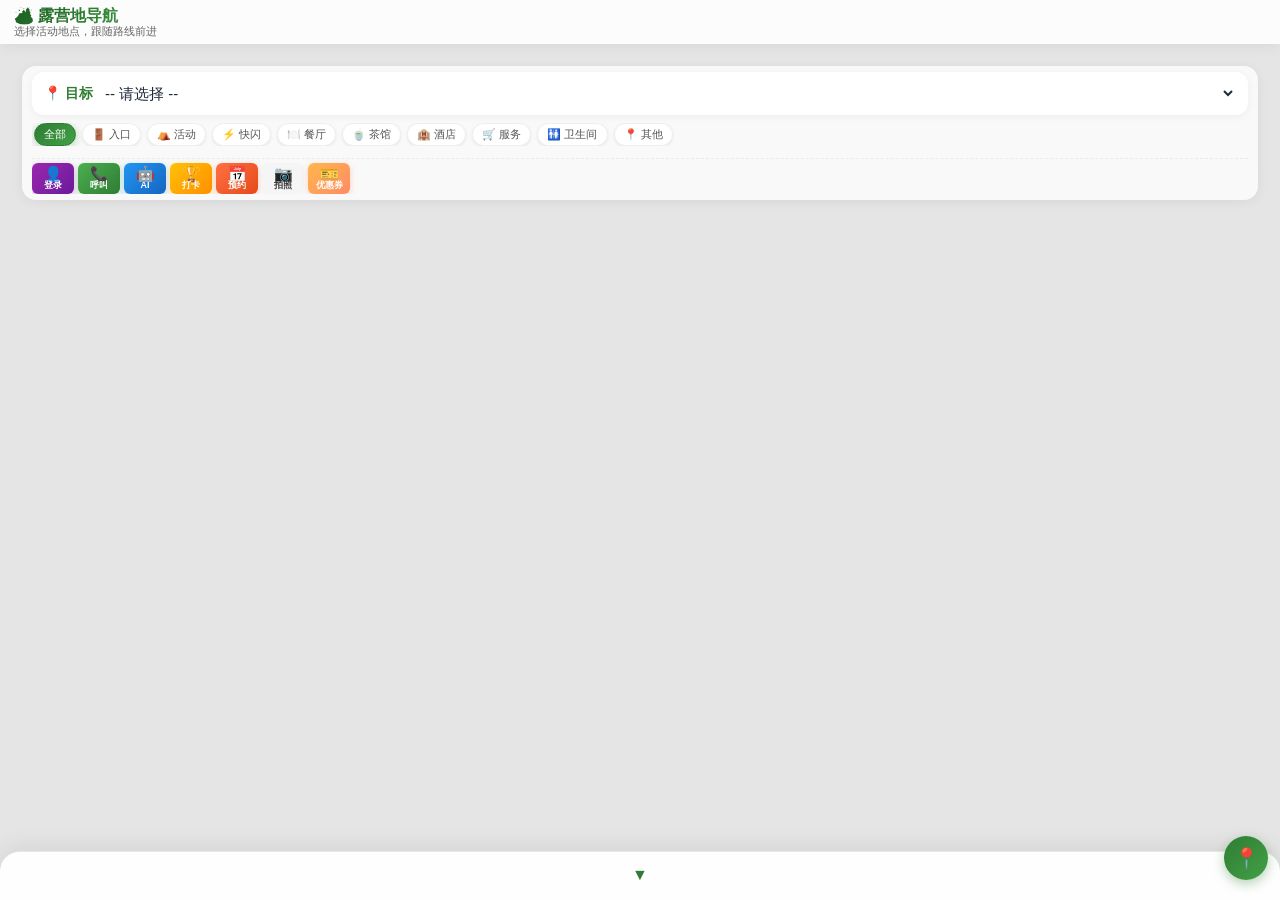
==== commit 492c2a22: "v0.8: 主动拍照打卡 + 结束导航 + 后台打卡 tab + 缩略图灯箱 - 前台: 工具栏加主动拍照按钮 (走 kind=other 路径不计奖励) - 前台: 拍照+AR合影共用 ar 模态," ====
--- a/index.html
+++ b/index.html
@@ -6,7 +6,7 @@
   <meta name="apple-mobile-web-app-capable" content="yes" />
   <meta name="theme-color" content="#2196F3" />
   <title>露营地活动导航</title>
-  <link rel="stylesheet" href="css/style.css" />
+  <link rel="stylesheet" href="css/style.css?v=0.7.4" />
 </head>
 <body>
   <div id="map"></div>
@@ -25,6 +25,7 @@
       <select id="destSelect" class="dest-top-select">
         <option value="">-- 请选择 --</option>
       </select>
+      <button id="endNavBtn" class="end-nav-inline-btn hidden" title="结束导航">✕ 结束导航</button>
     </div>
     <div class="type-chips" id="typeChips">
       <button class="chip active" data-type="all">全部</button>
@@ -104,9 +105,6 @@
         <button id="baiduDriveBtn" class="nav-btn nav-btn-secondary">
           🚗 驾车导航
         </button>
-        <button id="arShootBtn" class="nav-btn nav-btn-ar" data-point-id="">
-          📸 拍合影
-        </button>
       </div>
       <div id="navWeixinHint" class="nav-weixin-hint hidden">
         ⚠️ 微信内请点击右上角 <strong>···</strong> → <strong>在浏览器中打开</strong>
@@ -147,7 +145,7 @@
   <script src="js/coords.js"></script>
   <script src="js/baidu-map.js"></script>
   <script src="js/data.js"></script>
-  <script src="js/app.js"></script>
+  <script src="js/app.js?v=0.7.4"></script>
   <script src="js/extras.js"></script>
   <script src="js/booking.js"></script>
   <script src="js/checkin.js"></script>
--- a/css/style.css
+++ b/css/style.css
@@ -755,6 +755,24 @@
 
 .dest-top-select:focus { outline: none; }
 
+/* v0.7.4: 目标右边"结束导航"按钮 (导航中显示) */
+.end-nav-inline-btn {
+  flex-shrink: 0;
+  border: 1px solid #e0e0e0;
+  background: #fff5f5;
+  color: #c62828;
+  font-size: 13px;
+  font-weight: 600;
+  padding: 4px 10px;
+  border-radius: 6px;
+  cursor: pointer;
+  white-space: nowrap;
+  line-height: 1.4;
+}
+.end-nav-inline-btn:hover { background: #ffe0e0; }
+.end-nav-inline-btn:active { background: #ffcccc; }
+.end-nav-inline-btn.hidden { display: none !important; }
+
 .search-bar {
   position: absolute;
   top: 60px;
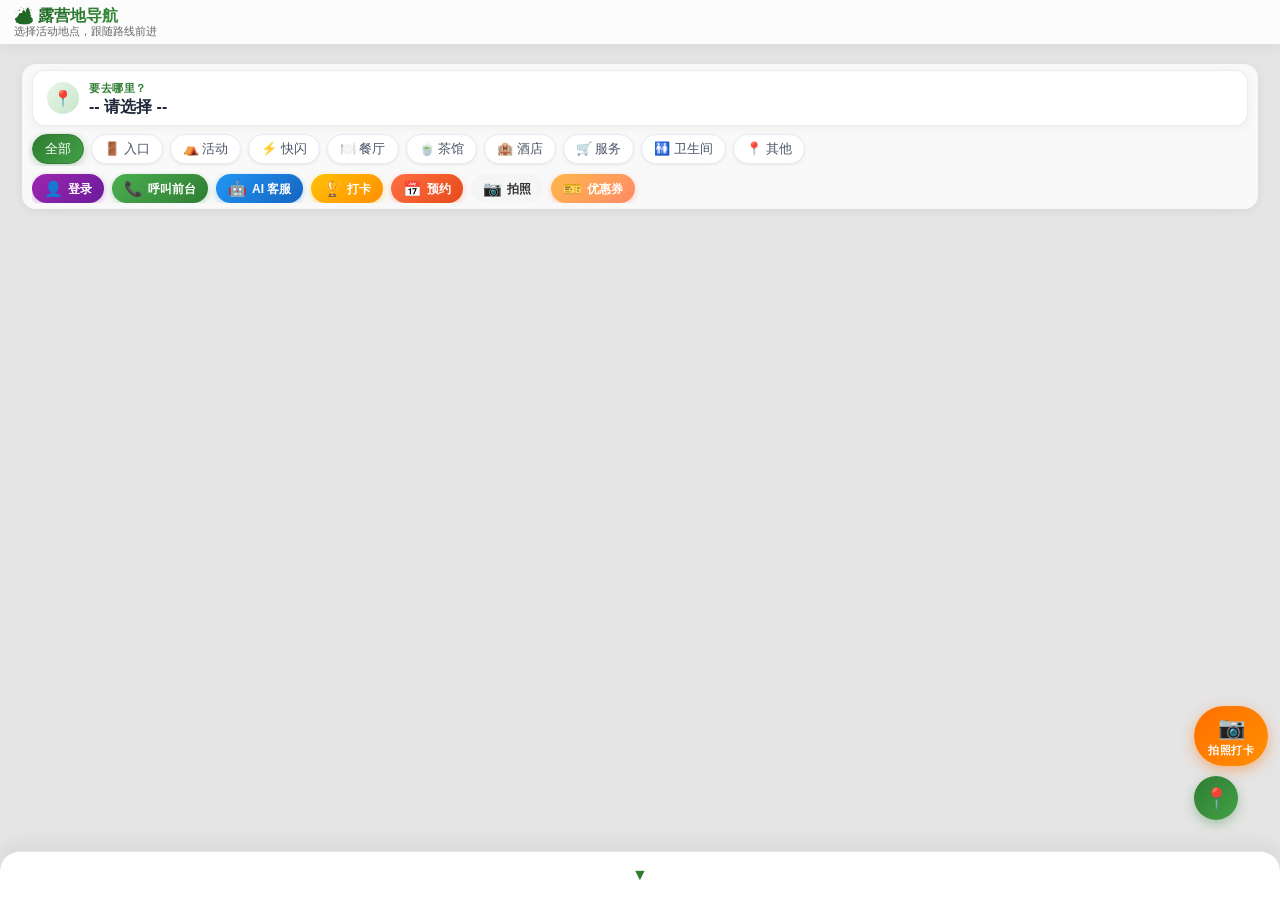
==== commit f3830579: "ui: P1 优化搜索栏/类型过滤 + 后台表格移动端卡片化" ====
--- a/index.html
+++ b/index.html
@@ -6,7 +6,7 @@
   <meta name="apple-mobile-web-app-capable" content="yes" />
   <meta name="theme-color" content="#2196F3" />
   <title>露营地活动导航</title>
-  <link rel="stylesheet" href="css/style.css?v=0.7.4" />
+  <link rel="stylesheet" href="css/style.css?v=0.7.8" />
 </head>
 <body>
   <div id="map"></div>
@@ -18,36 +18,46 @@
     </div>
   </div>
 
-  <!-- 目标下拉 + 类型过滤 + 工具栏 (3 块各自一行, 紧凑) -->
+  <!-- 搜索栏：目的地选择 + 类型过滤 + 快捷工具 -->
   <div class="search-bar">
+    <!-- 目的地选择器：胶囊样式 -->
     <div class="dest-top">
-      <label for="destSelect">📍 目标</label>
-      <select id="destSelect" class="dest-top-select">
-        <option value="">-- 请选择 --</option>
-      </select>
-      <button id="endNavBtn" class="end-nav-inline-btn hidden" title="结束导航">✕ 结束导航</button>
+      <div class="dest-top-icon" aria-hidden="true">📍</div>
+      <div class="dest-top-main">
+        <label for="destSelect">要去哪里？</label>
+        <select id="destSelect" class="dest-top-select">
+          <option value="">选择活动地点</option>
+        </select>
+      </div>
+      <button id="endNavBtn" class="end-nav-inline-btn" title="结束导航" aria-label="结束导航" style="display:none">✕</button>
     </div>
-    <div class="type-chips" id="typeChips">
-      <button class="chip active" data-type="all">全部</button>
-      <button class="chip" data-type="entrance">🚪 入口</button>
-      <button class="chip" data-type="activity">⛺ 活动</button>
-      <button class="chip" data-type="flash">⚡ 快闪</button>
-      <button class="chip" data-type="restaurant">🍽️ 餐厅</button>
-      <button class="chip" data-type="teahouse">🍵 茶馆</button>
-      <button class="chip" data-type="hotel">🏨 酒店</button>
-      <button class="chip" data-type="service">🛒 服务</button>
-      <button class="chip" data-type="toilet">🚻 卫生间</button>
-      <button class="chip" data-type="other">📍 其他</button>
+
+    <!-- 类型过滤 + 清除按钮 -->
+    <div class="filter-row">
+      <div class="type-chips" id="typeChips">
+        <button class="chip active" data-type="all">全部</button>
+        <button class="chip" data-type="entrance">🚪 入口</button>
+        <button class="chip" data-type="activity">⛺ 活动</button>
+        <button class="chip" data-type="flash">⚡ 快闪</button>
+        <button class="chip" data-type="restaurant">🍽️ 餐厅</button>
+        <button class="chip" data-type="teahouse">🍵 茶馆</button>
+        <button class="chip" data-type="hotel">🏨 酒店</button>
+        <button class="chip" data-type="service">🛒 服务</button>
+        <button class="chip" data-type="toilet">🚻 卫生间</button>
+        <button class="chip" data-type="other">📍 其他</button>
+      </div>
+      <button class="chip chip-clear hidden" id="clearTypeFilter" title="清除筛选" aria-label="清除筛选">↺ 全部</button>
     </div>
-    <!-- 工具栏: 单独一行, 7 按钮紧凑横排, 水平滚动 -->
+
+    <!-- 快捷工具栏 -->
     <div class="quick-toolbar" id="quickToolbar">
       <button class="tool-btn tool-call" id="toolCallBtn" title="一键呼叫前台">
         <span class="tool-icon">📞</span>
-        <span class="tool-label">呼叫</span>
+        <span class="tool-label">呼叫前台</span>
       </button>
       <button class="tool-btn tool-ai" id="toolAiBtn" title="AI 客服咨询">
         <span class="tool-icon">🤖</span>
-        <span class="tool-label">AI</span>
+        <span class="tool-label">AI 客服</span>
       </button>
     </div>
   </div>
@@ -137,7 +147,14 @@
     </div>
   </div>
 
-  <button id="locateBtn" class="fab" title="定位到我">📍</button>
+  <!-- v0.7.5: 拍照 fab 容器 (放地图右下角, 比工具栏更明显) -->
+  <div class="fab-stack">
+    <button id="shootFabBtn" class="fab fab-shoot" title="拍照打卡 / 主动拍照">
+      <span class="fab-icon">📷</span>
+      <span class="fab-label">拍照打卡</span>
+    </button>
+    <button id="locateBtn" class="fab" title="定位到我">📍</button>
+  </div>
   <div id="compass" class="compass hidden"><div class="arrow">⬆</div></div>
 
   <!-- 百度地图 JS API (浏览器端 AK) -->
@@ -145,10 +162,10 @@
   <script src="js/coords.js"></script>
   <script src="js/baidu-map.js"></script>
   <script src="js/data.js"></script>
-  <script src="js/app.js?v=0.7.4"></script>
+  <script src="js/app.js?v=0.7.7"></script>
   <script src="js/extras.js"></script>
   <script src="js/booking.js"></script>
-  <script src="js/checkin.js"></script>
+  <script src="js/checkin.js?v=0.7.6"></script>
   <script src="js/login.js"></script>
   <script src="js/coupons.js"></script>
   <script src="js/ar.js"></script>
--- a/css/style.css
+++ b/css/style.css
@@ -122,6 +122,45 @@
   cursor: pointer;
 }
 .fab:active { transform: scale(0.96); }
+
+/* v0.7.5: fab 堆叠容器 (拍照 + 定位, 上下排列) */
+.fab-stack {
+  position: fixed;
+  right: 12px;
+  bottom: calc(80px + env(safe-area-inset-bottom, 0px));
+  z-index: 100;
+  display: flex;
+  flex-direction: column;
+  gap: 10px;
+}
+.fab-stack .fab { position: static; right: auto; bottom: auto; }
+
+/* 拍照 fab: 大圆 + 橙色 + 文字 (强拍照意识) */
+.fab-shoot {
+  width: auto !important;
+  min-width: 60px;
+  height: 60px !important;
+  padding: 0 14px;
+  border-radius: 30px !important;
+  background: linear-gradient(135deg, #FF6F00, #FF8F00) !important;
+  color: #fff;
+  flex-direction: column;
+  font-size: 22px;
+  box-shadow: 0 4px 14px rgba(255, 111, 0, 0.45);
+  animation: shootPulse 2.2s ease-in-out infinite;
+}
+.fab-shoot .fab-label {
+  font-size: 11px;
+  font-weight: 700;
+  margin-top: 2px;
+  letter-spacing: 0.5px;
+}
+.fab-shoot:active { transform: scale(0.94); }
+
+@keyframes shootPulse {
+  0%, 100% { box-shadow: 0 4px 14px rgba(255, 111, 0, 0.45), 0 0 0 0 rgba(255, 111, 0, 0.6); }
+  50%      { box-shadow: 0 4px 14px rgba(255, 111, 0, 0.45), 0 0 0 10px rgba(255, 111, 0, 0); }
+}
 
 .compass {
   position: fixed;
@@ -402,8 +441,71 @@
   padding: 10px 8px;
   border-bottom: 1px solid #eee;
 }
-th { color: #666; font-weight: 600; }
-tr:active { background: #f8f8f8; }
+th {
+  color: #555;
+  font-weight: 600;
+  font-size: 12px;
+  text-transform: uppercase;
+  letter-spacing: 0.4px;
+  background: #fafafa;
+}
+tbody tr:nth-child(even) { background: #fafafa; }
+tbody tr:hover { background: #f1f8e9; }
+tbody tr:active { background: #f8f8f8; }
+
+/* ===== 后台表格：移动端卡片化 ===== */
+@media (max-width: 720px) {
+  .table-wrap {
+    overflow-x: visible;
+    padding: 2px;
+  }
+  .table-wrap table,
+  .table-wrap thead,
+  .table-wrap tbody,
+  .table-wrap tr,
+  .table-wrap th,
+  .table-wrap td { display: block; }
+
+  .table-wrap thead { display: none; }
+
+  .table-wrap tbody tr {
+    margin-bottom: 12px;
+    background: #fff;
+    border-radius: 12px;
+    box-shadow: 0 1px 4px rgba(0,0,0,0.06);
+    border: 1px solid #eceff1;
+    padding: 10px 12px;
+  }
+
+  .table-wrap tbody tr:nth-child(even) { background: #fff; }
+  .table-wrap tbody tr:hover { background: #f1f8e9; }
+
+  .table-wrap td {
+    display: flex;
+    justify-content: space-between;
+    align-items: center;
+    gap: 12px;
+    padding: 7px 0;
+    border-bottom: 1px solid #f0f0f0;
+    font-size: 13px;
+  }
+
+  .table-wrap td:last-child { border-bottom: none; }
+
+  .table-wrap td::before {
+    content: attr(data-label);
+    font-weight: 600;
+    color: #666;
+    font-size: 11px;
+    flex-shrink: 0;
+    text-transform: uppercase;
+    letter-spacing: 0.3px;
+  }
+
+  .table-wrap td > * { text-align: right; }
+  .table-wrap td .btn,
+  .table-wrap td .btn-icon { margin-left: 4px; }
+}
 
 .admin-map-wrap {
   height: 260px;
@@ -720,37 +822,74 @@
 
 .login-back:hover { color: #1e3a5f; }
 
-/* ===== 搜索栏 + 类型过滤 ===== */
-
+/* ===== 搜索栏 + 类型过滤 (P1 优化版) ===== */
+
+.search-bar {
+  position: absolute;
+  top: 58px;
+  left: 12px;
+  right: 12px;
+  z-index: 11;
+  display: flex;
+  flex-direction: column;
+  gap: 8px;
+  pointer-events: none; /* 让点击穿透到空白处，子元素单独开启 */
+}
+.search-bar > * { pointer-events: auto; }
+
+/* 目的地选择器：胶囊卡片 */
 .dest-top {
   display: flex;
   align-items: center;
-  gap: 8px;
+  gap: 10px;
   background: #fff;
-  border-radius: 10px;
-  padding: 8px 12px;
-  box-shadow: 0 2px 8px rgba(0,0,0,0.1);
-}
-
-.dest-top label {
-  font-size: 14px;
+  border-radius: 24px;
+  padding: 10px 14px;
+  box-shadow: 0 3px 12px rgba(0,0,0,0.1);
+  border: 1px solid rgba(46,125,50,0.12);
+}
+
+.dest-top-icon {
+  width: 32px;
+  height: 32px;
+  display: flex;
+  align-items: center;
+  justify-content: center;
+  background: linear-gradient(135deg, #e8f5e9, #c8e6c9);
+  border-radius: 50%;
+  font-size: 16px;
+  flex-shrink: 0;
+}
+
+.dest-top-main {
+  flex: 1;
+  min-width: 0;
+  display: flex;
+  flex-direction: column;
+  gap: 2px;
+}
+
+.dest-top-main label {
+  font-size: 11px;
   font-weight: 600;
   color: #2e7d32;
-  white-space: nowrap;
+  letter-spacing: 0.5px;
   margin-bottom: 0;
 }
 
 .dest-top-select {
-  flex: 1;
   border: none;
   outline: none;
-  font-size: 15px;
-  font-weight: 500;
+  font-size: 16px;
+  font-weight: 600;
   font-family: inherit;
   background: transparent;
-  padding: 4px 0;
+  padding: 0;
   cursor: pointer;
   color: #1e293b;
+  width: 100%;
+  -webkit-appearance: none;
+  appearance: none;
 }
 
 .dest-top-select:focus { outline: none; }
@@ -758,63 +897,85 @@
 /* v0.7.4: 目标右边"结束导航"按钮 (导航中显示) */
 .end-nav-inline-btn {
   flex-shrink: 0;
-  border: 1px solid #e0e0e0;
-  background: #fff5f5;
+  width: 28px;
+  height: 28px;
+  display: flex;
+  align-items: center;
+  justify-content: center;
+  border: none;
+  background: #ffebee;
   color: #c62828;
-  font-size: 13px;
-  font-weight: 600;
-  padding: 4px 10px;
-  border-radius: 6px;
-  cursor: pointer;
-  white-space: nowrap;
-  line-height: 1.4;
-}
-.end-nav-inline-btn:hover { background: #ffe0e0; }
-.end-nav-inline-btn:active { background: #ffcccc; }
+  font-size: 14px;
+  font-weight: 700;
+  border-radius: 50%;
+  cursor: pointer;
+  line-height: 1;
+  transition: transform 0.12s, background 0.15s;
+}
+.end-nav-inline-btn:hover { background: #ffcdd2; }
+.end-nav-inline-btn:active { transform: scale(0.92); background: #ef9a9a; }
 .end-nav-inline-btn.hidden { display: none !important; }
 
-.search-bar {
-  position: absolute;
-  top: 60px;
-  left: 12px;
-  right: 12px;
-  z-index: 11;
-  display: flex;
-  flex-direction: column;
+/* 过滤行：chips + 清除按钮 */
+.filter-row {
+  display: flex;
+  align-items: center;
   gap: 8px;
 }
 
 .type-chips {
   display: flex;
-  gap: 6px;
+  gap: 7px;
   overflow-x: auto;
   scrollbar-width: none;
   -ms-overflow-style: none;
-  padding: 0 2px;
+  padding: 2px 4px;
+  margin: -2px -4px;
+  -webkit-overflow-scrolling: touch;
 }
 
 .type-chips::-webkit-scrollbar { display: none; }
 
 .chip {
   flex-shrink: 0;
-  background: rgba(255,255,255,0.95);
-  border: 1.5px solid #eceff1;
-  border-radius: 14px;
-  padding: 3px 9px;
-  font-size: 11px;
+  background: rgba(255,255,255,0.96);
+  border: 1.5px solid #e8eaf6;
+  border-radius: 18px;
+  padding: 5px 12px;
+  font-size: 13px;
   font-weight: 500;
-  color: #555;
+  color: #4a5568;
   cursor: pointer;
   white-space: nowrap;
   font-family: inherit;
-  transition: all 0.15s;
+  transition: all 0.15s ease;
+  box-shadow: 0 1px 2px rgba(0,0,0,0.04);
+  -webkit-tap-highlight-color: transparent;
+}
+
+.chip:hover {
+  border-color: #c8e6c9;
+  background: #f1f8e9;
 }
 
 .chip.active {
   background: #2e7d32;
   color: #fff;
   border-color: #2e7d32;
-}
+  box-shadow: 0 2px 8px rgba(46,125,50,0.28);
+}
+
+.chip-clear {
+  background: #fff3e0 !important;
+  border-color: #ffcc80 !important;
+  color: #e65100 !important;
+  font-weight: 600;
+}
+.chip-clear:hover {
+  background: #ffe0b2 !important;
+  border-color: #ffb74d !important;
+}
+.chip-clear.hidden { display: none !important; }
 
 /* ===== 加载进度 ===== */
 .loading-indicator {
@@ -1394,35 +1555,40 @@
   to { transform: translateY(0); }
 }
 
-/* ===== P0 工具栏 (P0-3 呼叫 / P0-5 AI, P0-4 疏散已移除) ===== */
+/* ===== P1 工具栏：search-bar 内快捷入口 ===== */
 .quick-toolbar {
   display: flex;
-  gap: 4px;
-  padding: 4px 0 0;
-  margin-top: 4px;
+  gap: 8px;
+  padding: 2px 0 0;
   overflow-x: auto;
   overflow-y: hidden;
   -webkit-overflow-scrolling: touch;
   scrollbar-width: none;
-  border-top: 1px dashed rgba(0, 0, 0, 0.06);
+  -ms-overflow-style: none;
 }
 .quick-toolbar::-webkit-scrollbar { display: none; }
-/* v0.6.4: search-bar 内工具按钮紧凑版 - 比基础 .tool-btn 更小 */
+
 .quick-toolbar .tool-btn {
-  min-width: 42px;
-  padding: 3px 5px;
-  gap: 0;
-  font-size: 10px;
-  border-radius: 6px;
-}
-.quick-toolbar .tool-btn .tool-icon {
-  font-size: 15px;
-}
-.quick-toolbar .tool-btn .tool-label {
-  font-size: 9px;
-  line-height: 1.1;
-}
-.quick-toolbar::-webkit-scrollbar { display: none; }
+  flex: 0 0 auto;
+  min-width: 64px;
+  display: inline-flex;
+  flex-direction: row;
+  align-items: center;
+  justify-content: center;
+  gap: 5px;
+  padding: 7px 12px;
+  border: none;
+  border-radius: 18px;
+  font-size: 13px;
+  font-weight: 600;
+  cursor: pointer;
+  white-space: nowrap;
+  transition: transform 0.12s, box-shadow 0.15s;
+  -webkit-tap-highlight-color: transparent;
+}
+.quick-toolbar .tool-btn:active { transform: scale(0.96); }
+.quick-toolbar .tool-btn .tool-icon { font-size: 15px; line-height: 1; }
+.quick-toolbar .tool-btn .tool-label { font-size: 12px; line-height: 1; }
 .tool-btn {
   flex: 0 0 auto;
   min-width: 52px;
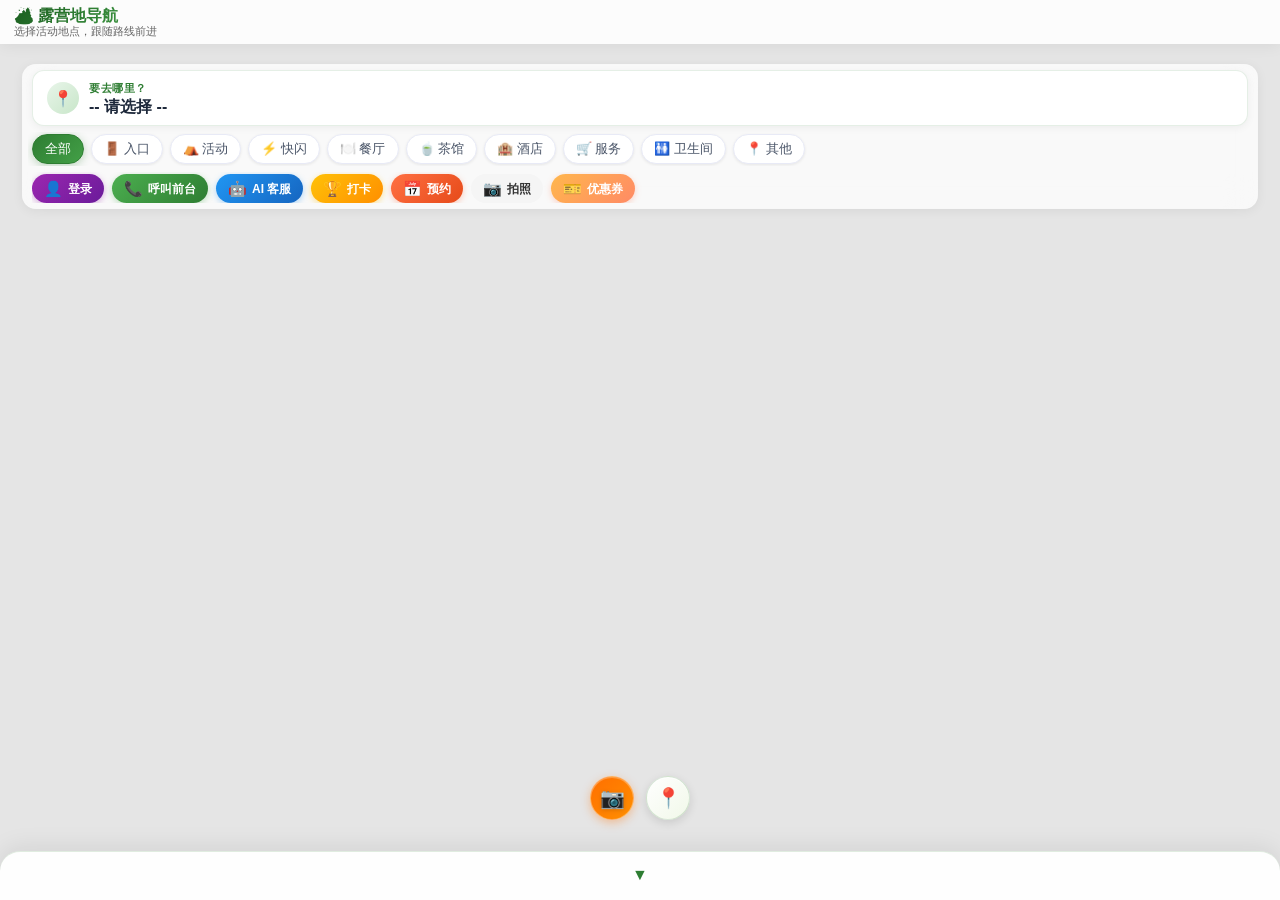
==== commit e771b1fc: "feat: AI客服FAQ支持后台配置显示关键词" ====
--- a/index.html
+++ b/index.html
@@ -163,7 +163,7 @@
   <script src="js/baidu-map.js"></script>
   <script src="js/data.js"></script>
   <script src="js/app.js?v=0.7.7"></script>
-  <script src="js/extras.js"></script>
+  <script src="js/extras.js?v=0.9.4"></script>
   <script src="js/booking.js"></script>
   <script src="js/checkin.js?v=0.7.6"></script>
   <script src="js/login.js"></script>
--- a/css/style.css
+++ b/css/style.css
@@ -123,48 +123,46 @@
 }
 .fab:active { transform: scale(0.96); }
 
-/* v0.7.5: fab 堆叠容器 (拍照 + 定位, 上下排列) */
+/* v0.88: fab 底部中央水平排列, 小尺寸, 最大限度露出地图 */
 .fab-stack {
   position: fixed;
-  right: 12px;
+  left: 50%;
   bottom: calc(80px + env(safe-area-inset-bottom, 0px));
+  transform: translateX(-50%);
   z-index: 100;
   display: flex;
-  flex-direction: column;
-  gap: 10px;
+  flex-direction: row;
+  align-items: center;
+  gap: 12px;
 }
 .fab-stack .fab { position: static; right: auto; bottom: auto; }
 
-/* 拍照 fab: 大圆 + 橙色 + 文字 (强拍照意识) */
+/* 拍照 fab: 小圆 + 橙色 + 纯图标 */
 .fab-shoot {
-  width: auto !important;
-  min-width: 60px;
-  height: 60px !important;
-  padding: 0 14px;
-  border-radius: 30px !important;
+  width: 44px !important;
+  min-width: 44px !important;
+  height: 44px !important;
+  padding: 0 !important;
+  border-radius: 50% !important;
   background: linear-gradient(135deg, #FF6F00, #FF8F00) !important;
   color: #fff;
-  flex-direction: column;
-  font-size: 22px;
-  box-shadow: 0 4px 14px rgba(255, 111, 0, 0.45);
-  animation: shootPulse 2.2s ease-in-out infinite;
-}
-.fab-shoot .fab-label {
-  font-size: 11px;
-  font-weight: 700;
-  margin-top: 2px;
-  letter-spacing: 0.5px;
-}
+  font-size: 20px;
+  box-shadow: 0 3px 10px rgba(255, 111, 0, 0.35), inset 0 1px 0 rgba(255,255,255,0.25);
+  border: 1px solid rgba(255,255,255,0.35) !important;
+  animation: shootPulse 2.4s ease-in-out infinite;
+}
+.fab-shoot .fab-label { display: none; }
+.fab-shoot .fab-icon { filter: drop-shadow(0 1px 2px rgba(0,0,0,0.15)); }
 .fab-shoot:active { transform: scale(0.94); }
 
 @keyframes shootPulse {
-  0%, 100% { box-shadow: 0 4px 14px rgba(255, 111, 0, 0.45), 0 0 0 0 rgba(255, 111, 0, 0.6); }
-  50%      { box-shadow: 0 4px 14px rgba(255, 111, 0, 0.45), 0 0 0 10px rgba(255, 111, 0, 0); }
+  0%, 100% { box-shadow: 0 3px 10px rgba(255, 111, 0, 0.35), 0 0 0 0 rgba(255, 111, 0, 0.45); }
+  50%      { box-shadow: 0 3px 10px rgba(255, 111, 0, 0.35), 0 0 0 8px rgba(255, 111, 0, 0); }
 }
 
 .compass {
   position: fixed;
-  bottom: calc(80px + env(safe-area-inset-bottom, 0px));  /* 紧贴 fab 上方 8px */
+  bottom: calc(140px + env(safe-area-inset-bottom, 0px));  /* 在 fab 按钮上方 */
   right: 12px;
   z-index: 10;
   width: 44px;
@@ -1155,6 +1153,7 @@
  }
 
 .camp-marker-label {
+  display: none;  /* 默认隐藏, 选中目标才显示 */
   margin-top: 4px;
   padding: 2px 6px;
   background: #fff;
@@ -1168,6 +1167,10 @@
   overflow: hidden;
   text-overflow: ellipsis;
   pointer-events: none;  /* 不阻挡地图拖动 */
+}
+
+.camp-marker-label.active {
+  display: block;
 }
 
 .camp-marker-target .camp-marker-label {
@@ -1501,14 +1504,16 @@
 
 /* 定位 FAB */
 #locateBtn {
-  background: linear-gradient(135deg, #2e7d32, #43a047) !important;
-  box-shadow: 0 4px 12px rgba(46, 125, 50, 0.35) !important;
+  background: linear-gradient(135deg, #ffffff, #f1f8e9) !important;
+  color: #2e7d32 !important;
+  border: 1px solid rgba(46, 125, 50, 0.18) !important;
+  box-shadow: 0 3px 10px rgba(0, 0, 0, 0.12), inset 0 1px 0 rgba(255,255,255,0.8) !important;
   transition: all 0.2s;
 }
 
 #locateBtn:hover {
   transform: translateY(-2px) scale(1.05);
-  box-shadow: 0 6px 16px rgba(46, 125, 50, 0.45) !important;
+  box-shadow: 0 4px 14px rgba(0, 0, 0, 0.15), inset 0 1px 0 rgba(255,255,255,0.8) !important;
 }
 
 /* 加载 spinner */
